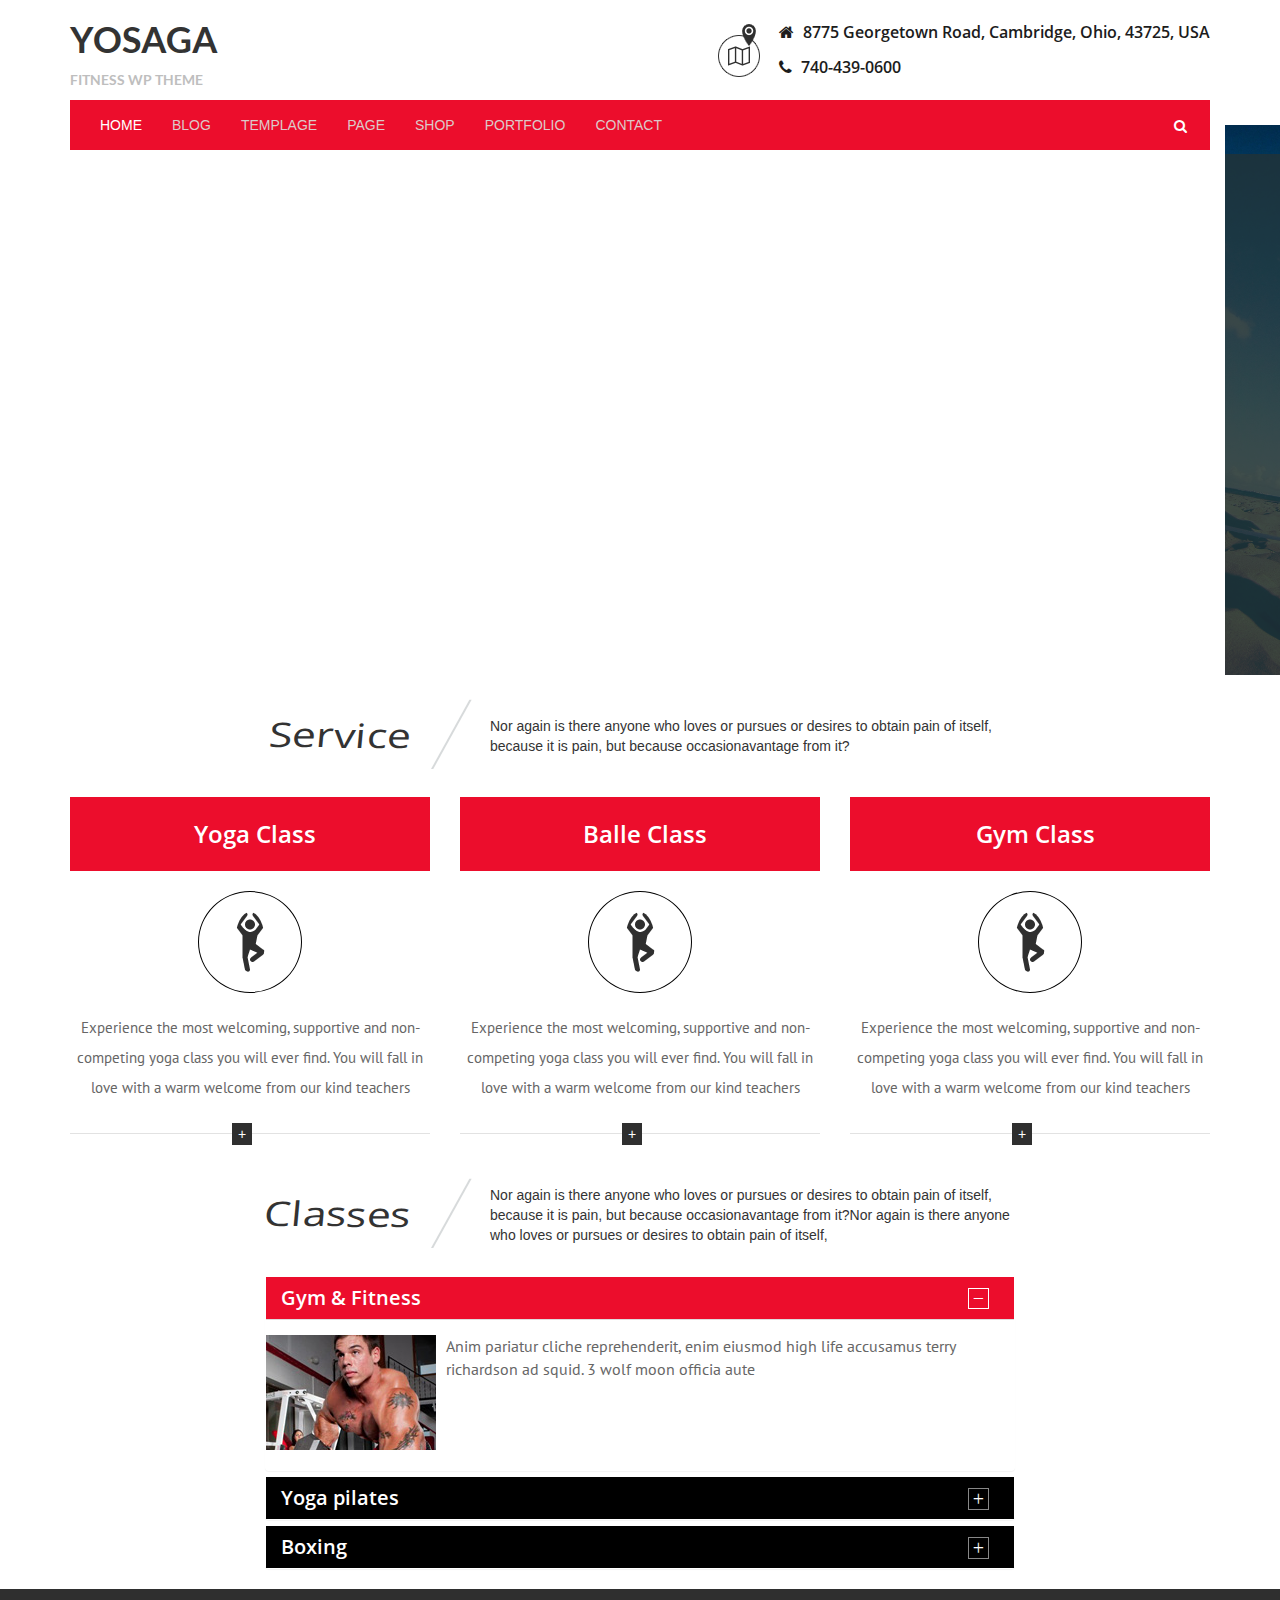
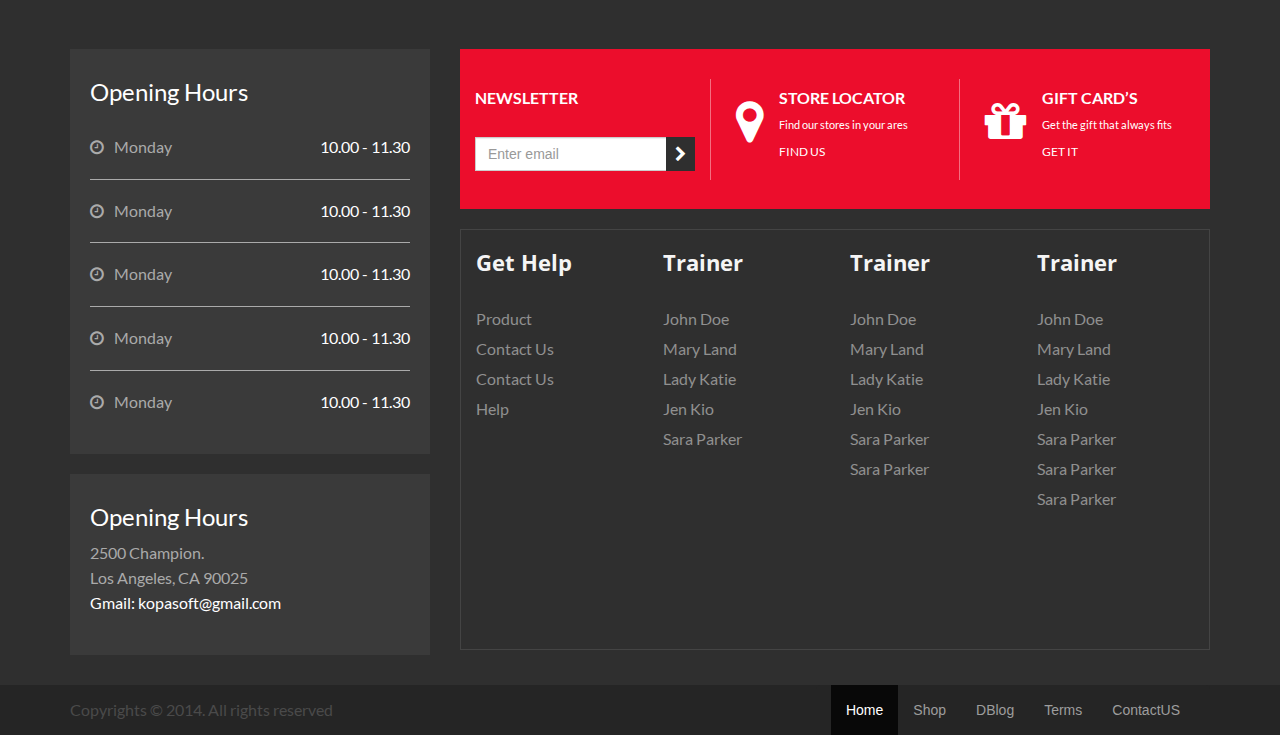
==== index3.html @ 3511ea2b "first commit" ====
<html >
<head>
    <title>yosaga</title>
    <meta charset="utf-8" />
    <meta name="viewport" content="width=device-width, initial-scale=1, maximum-scale=1, user-scalable=no">
    <link rel="stylesheet" href="assets/font-awesome-4.7.0/css/font-awesome.min.css">
    <link rel="stylesheet" href="assets/css/bootstrap.min.css">
    <link rel="stylesheet" href="assets/plugins/bxslider/jquery.bxslider.css">
    <link rel="stylesheet" href="assets/css/animate.css">
    <link href="assets/css/style.css" rel="stylesheet" type="text/css" />
    <style type="text/css"></style>
    <script src="https://ajax.googleapis.com/ajax/libs/jquery/3.1.1/jquery.min.js"></script>
</head>
<body>
    <div class="header">
        <div class="container">
            <div class="row">
                <div class="padding-xs col-md-12">
                    <div class="header-firt">
                        <a href="">
                           <h1>Yosaga</h1> 
                        </a>
                        <p>Fitness WP Theme</p>
                    </div>
                    <div class="header-last">
                        <img src="assets/img/iconmap_03.png">
                        <p>
                            <i class="fa fa-home" aria-hidden="true"></i>
                            8775 Georgetown Road, Cambridge, Ohio, 43725, USA 
                        </p>
                        <p>
                            <i class="fa fa-phone" aria-hidden="true"></i>
                            740-439-0600
                        </p>
                    </div>
                </div>
            </div>
        </div>
    </div>
    <div class="menu-header">
        <div class="container">
            <div class="row left-0">
                <div class="col-md-12">
                    <nav class="navbar navbar-inverse navbar-red">
                        <div class="navbar-header hidden-lg hidden-md hidden-sm">
                            <button type="button" class="navbar-icon" data-toggle="collapse" data-target="#myNavbar">
                                <span class="icon-bar">
                                    <i class="fa fa-minus" aria-hidden="true"></i>
                                </span>
                                <span class="icon-bar">
                                    <i class="fa fa-minus" aria-hidden="true"></i>
                                </span>
                                <span class="icon-bar">
                                    <i class="fa fa-minus" aria-hidden="true"></i>
                                </span>                    
                            </button>
                        </div>
                        <div class="collapse navbar-collapse" id="myNavbar">
                            <ul class="nav navbar-nav header-menuchanger">
                                <li class="active"><a href="index.html">Home</a></li>
                                <li><a href="blog.html">Blog</a></li>
                                <li><a href="#">templage</a></li>
                                <li class="dropdown">
                                    <a href="#" class="dropbtn">Page</a>
                                    <ul class="dropdown-content">
                                        <li>
                                            <a href="#"> > About us</a>
                                            <div id="triangle">
                                        
                                            </div>
                                        </li>
                                        <li>
                                            <a href="#"> > Our Service</a>
                                        </li>
                                        <li>
                                            <a href="#"> > Pricing table</a>
                                        </li>
                                        <li>
                                            <a href="#"> > F.A.Q</a>
                                        </li>
                                    </ul>
                                </li>
                                <li><a href="#">Shop</a></li>
                                <li><a href="#">Portfolio</a></li>
                                <li><a href="#">Contact</a></li>
                            </ul>
                        </div>
                    </nav>
                    <div class="col2 hidden-xs">
                        <a id="search"><i class="fa fa-search"></i></a>
                    </div>
                    <div class="col-sm-12 hidden-xs">
                        <form class="search_box" id="search_box">
                            <input name="search_criteria" placeholder="Search here" value="" type="text">
                            <input class="search_icon" value="Search" type="submit">
                        </form>
                    </div>
                </div>
            </div>
        </div>
    </div>
    <div class="avetor">
        <div class="width100">
            <div class="changer-avetor">
                <div id="myCarousel" class="carousel slide" data-ride="carousel">
                    <!-- Indicators -->
                    <ol class="carousel-indicators changer-carousel">
                        <li data-target="#myCarousel" data-slide-to="0" class="active"></li>
                        <li data-target="#myCarousel" data-slide-to="1"></li>
                        <li data-target="#myCarousel" data-slide-to="2"></li>
                    </ol>

                    <!-- Wrapper for slides -->
                    <div class="carousel-inner">
                        <div class="item active">
                            <a href="">
                                <h3>
                                    Avetor Sports 2014 Collection
                                </h3>
                            </a>
                            <p>
                                Nunc non fermentum nunc. Sed ut ante eget leo tempor consequat sit amet eu orci. Donec dignissim dolor eget..Lorem ipsum dolor sit amet, coneturscing elit  [...]
                            </p>
                        </div>

                        <div class="item">
                            <a href="">
                                <h3>
                                    Avetor Sports 2014 Collection
                                </h3>
                            </a>
                            <p>
                                Nunc non fermentum nunc. Sed ut ante eget leo tempor consequat sit amet eu orci. Donec dignissim dolor eget..Lorem ipsum dolor sit amet, coneturscing elit  [...]
                            </p>
                        </div>

                        <div class="item">
                            <a href="">
                                <h3>
                                    Avetor Sports 2014 Collection
                                </h3>
                            </a>
                            <p>
                                Nunc non fermentum nunc. Sed ut ante eget leo tempor consequat sit amet eu orci. Donec dignissim dolor eget..Lorem ipsum dolor sit amet, coneturscing elit  [...]
                            </p>
                        </div>
                    </div>
                </div>
            </div>
        </div>
    </div>
    <div class="service">
        <div class="container">
            <div class="row">
                <div class="col-md-12 pd-0">
                    <div class="col-md-4">
                        <h3 class="changer-h3">
                            <span>
                                Service
                            </span>
                        </h3>
                    </div>
                    <div class="col-md-8">
                        <p class="changer-p">
                            Nor again is there anyone who loves or pursues or desires to obtain pain of itself, <br> because it is pain, but because occasionavantage from it? 
                        </p>
                    </div>
                    <div class="col-md-4 class">
                        <div class="gym">
                            <p>Yoga Class</p>
                        </div>
                        <div class="gym-text">
                            <img src="assets/img/yoga.png" class="img-responsive img-1">
                            <img src="assets/img/yoga1.png" class="img-responsive img-2">
                            <p>
                                Experience the most welcoming, supportive and non-competing yoga class you will ever find. You will fall in love with a warm welcome from our kind teachers 
                            </p>
                            <button class="btn-class">+</button>
                        </div>
                    </div>
                    <div class="col-md-4 class">
                        <div class="gym">
                            <p>Balle Class </p>
                        </div>
                        <div class="gym-text">
                            <img src="assets/img/yoga.png" class="img-responsive img-1">
                            <img src="assets/img/yoga1.png" class="img-responsive img-2">
                            <p>
                                Experience the most welcoming, supportive and non-competing yoga class you will ever find. You will fall in love with a warm welcome from our kind teachers 
                            </p>
                            <button class="btn-class">+</button>
                        </div>
                    </div>
                    <div class="col-md-4 class">
                        <div class="gym">
                            <p>Gym Class</p>
                        </div>
                        <div class="gym-text">
                            <img src="assets/img/yoga.png" class="img-responsive img-1">
                            <img src="assets/img/yoga1.png" class="img-responsive img-2">
                            <p>
                                Experience the most welcoming, supportive and non-competing yoga class you will ever find. You will fall in love with a warm welcome from our kind teachers 
                            </p>
                            <button class="btn-class">+</button>
                        </div>
                    </div>
                </div>
            </div>
        </div>
    </div>
    <div class="classes accordeon">
        <div class="container">
            <div class="row">
                <div class="col-md-12 pd-0">
                    <div class="col-md-4">
                        <h3 class="changer-h3">
                            <span>
                                Classes
                            </span>
                        </h3>
                    </div>
                    <div class="col-md-8">
                        <p class="changer-p">
                            Nor again is there anyone who loves or pursues or desires to obtain pain of itself, <br> because it is pain, but because occasionavantage from it?Nor again is there anyone <br> who loves or pursues or desires to obtain pain of itself, 
                        </p>
                    </div>
                </div>
                <div class="clearfix"></div>
                <div class="col-md-8 col-md-offset-2">
                        <div class="clearfix"></div>
                        <div class="panel-group" id="accordion1" role="tablist" aria-multiselectable="true">
                            <div class="panel panel-default">
                                <div class="panel-heading" role="tab" id="headingOne">
                                    <h4 class="panel-title">
                                        <a role="button" data-toggle="collapse" data-parent="#accordion1" href="#collapseOne1" aria-expanded="true" aria-controls="collapseOne" class="title">
                                            Gym & Fitness
                                        </a>
                                    </h4>
                                </div>
                                <div id="collapseOne1" class="panel-collapse collapse in" role="tabpanel" aria-labelledby="headingOne">
                                    <div class="panel-body">
                                        <div class="panel1">
                                            <img src="assets/img/img-2.jpg">
                                        </div>
                                        <div class="panel2">
                                            <p>Anim pariatur cliche reprehenderit, enim eiusmod high life accusamus terry richardson ad squid. 3 wolf moon officia aute</p>
                                        </div>
                                    </div>
                                </div>
                            </div>
                            <div class="panel panel-default">
                                <div class="panel-heading" role="tab" id="headingTwo1">
                                    <h4 class="panel-title">
                                        <a class="collapsed title" role="button" data-toggle="collapse" data-parent="#accordion1" href="#collapseTwo1" aria-expanded="false" aria-controls="collapseTwo1">
                                            Yoga pilates
                                        </a>
                                    </h4>
                                </div>
                                <div id="collapseTwo1" class="panel-collapse collapse" role="tabpanel" aria-labelledby="headingTwo1">
                                    <div class="panel-body">
                                        <div class="panel1">
                                            <img src="assets/img/img-2.jpg">
                                        </div>
                                        <div class="panel2">
                                            <p>Anim pariatur cliche reprehenderit, enim eiusmod high life accusamus terry richardson ad squid. 3 wolf moon officia aute</p>
                                        </div>
                                    </div>
                                </div>
                            </div>
                            <div class="panel panel-default">
                                <div class="panel-heading" role="tab" id="headingThree1">
                                    <h4 class="panel-title">
                                        <a class="collapsed title" role="button" data-toggle="collapse" data-parent="#accordion1" href="#collapseThree1" aria-expanded="false" aria-controls="collapseThree1">
                                            Boxing
                                        </a>
                                    </h4>
                                </div>
                                <div id="collapseThree1" class="panel-collapse collapse" role="tabpanel" aria-labelledby="headingThree1">
                                    <div class="panel-body">
                                        <div class="panel1">
                                            <img src="assets/img/img-2.jpg">
                                        </div>
                                        <div class="panel2">
                                            <p>Anim pariatur cliche reprehenderit, enim eiusmod high life accusamus terry richardson ad squid. 3 wolf moon officia aute</p>
                                        </div>
                                    </div>
                                </div>
                            </div>
                            <!-- <div class="panel panel-default">
                                <div class="panel-heading" role="tab" id="headingfour1">
                                    <h4 class="panel-title">
                                        <a class="collapsed title" role="button" data-toggle="collapse" data-parent="#accordion1" href="#collapsefour1" aria-expanded="false" aria-controls="collapsefour1">
                                            Cardio Fitness
                                        </a>
                                    </h4>
                                </div>
                                <div id="collapsefour1" class="panel-collapse collapse" role="tabpanel" aria-labelledby="headingfour1">
                                    <div class="panel-body">
                                        <div class="panel1">
                                            <img src="assets/img/img-2.jpg">
                                        </div>
                                        <div class="panel2">
                                            <p>Anim pariatur cliche reprehenderit, enim eiusmod high life accusamus terry richardson ad squid. 3 wolf moon officia aute</p>
                                        </div>
                                    </div>
                                </div>
                            </div>
                            <div class="panel panel-default">
                                <div class="panel-heading" role="tab" id="headingfive1">
                                    <h4 class="panel-title">
                                        <a class="collapsed title" role="button" data-toggle="collapse" data-parent="#accordion1" href="#collapsefive1" aria-expanded="false" aria-controls="collapsefive1">
                                            Indoor Cycling
                                        </a>
                                    </h4>
                                </div>
                                <div id="collapsefive1" class="panel-collapse collapse" role="tabpanel" aria-labelledby="headingfive1">
                                    <div class="panel-body">
                                        <div class="panel1">
                                            <img src="assets/img/img-2.jpg">
                                        </div>
                                        <div class="panel2">
                                            <p>Anim pariatur cliche reprehenderit, enim eiusmod high life accusamus terry richardson ad squid. 3 wolf moon officia aute</p>
                                        </div>
                                    </div>
                                </div>
                            </div> -->
                        </div>
                </div>
            </div>
        </div>
    </div>
    <div class="hours">
        <div class="container">
            <div class="row">
               <div class="col-md-4">
                   <div class="bg-3a3a3a">
                       <h4>Opening Hours</h4>
                       <p class="hours-changer"><i class="fa fa-clock-o" aria-hidden="true"></i>Monday <b>10.00 - 11.30</b></p>
                       <p class="hours-changer"><i class="fa fa-clock-o" aria-hidden="true"></i>Monday <b>10.00 - 11.30</b></p>
                       <p class="hours-changer"><i class="fa fa-clock-o" aria-hidden="true"></i>Monday <b>10.00 - 11.30</b></p>
                       <p class="hours-changer"><i class="fa fa-clock-o" aria-hidden="true"></i>Monday <b>10.00 - 11.30</b></p>
                       <p class="hours-changer1"><i class="fa fa-clock-o" aria-hidden="true"></i>Monday <b>10.00 - 11.30</b></p>
                   </div>
                   <div class="bg-3a3a3a mg-top">
                       <h4>Opening Hours</h4>
                       <p class="hours-changer1">
                            2500 Champion. <br>
                            Los Angeles, CA 90025 <br>
                            <span>Gmail: kopasoft@gmail.com</span>
                       </p>
                   </div>
               </div>
               <div class="col-md-8">
                   <div class="newselect">
                       <div class="col-md-12 pd-0">
                           <div class="col-md-4">
                               <h4>Newsletter</h4>
                               <form>
                                    <div class="form-group">
                                        <input type="email" class="form-control" id="exampleInputEmail1" aria-describedby="emailHelp" placeholder="Enter email">
                                        <a href="">
                                            <i class="fa fa-chevron-right changer-i" aria-hidden="true"></i>
                                        </a>
                                    </div>
                                </form>
                           </div>
                           <div class="col-md-4 border">
                                <div class="select-left">
                                    <i class="fa fa-map-marker" aria-hidden="true"></i>
                                </div>
                                <div class="select-right">
                                    <h5>Store Locator</h5>
                                    <p>
                                        Find our stores in your ares
                                    </p>
                                    <span>
                                        Find Us
                                    </span>
                                </div>
                                
                           </div>
                           <div class="col-md-4">
                               <div class="select-left">
                                    <i class="fa fa-gift" aria-hidden="true"></i>
                                </div>
                                <div class="select-right">
                                    <h5>Gift Card’s</h5>
                                    <p>
                                        Get the gift that always fits
                                    </p>
                                    <span>
                                        Get it
                                    </span>
                                </div>
                           </div>
                       </div>
                   </div>
                   <div class="select-menu">
                       <div class="col-md-12 pd-0">
                           <div class="col-md-3 col-xs-6">
                               <h2>Get Help</h2>
                               <ul class="list-unstyled">
                                    <li>
                                        <a href="">
                                            Product
                                        </a>
                                    </li> 
                                    <li>
                                        <a href="">
                                            Contact Us
                                        </a>
                                    </li> 
                                    <li>
                                        <a href="">
                                            Contact Us
                                        </a>
                                    </li> 
                                    <li>
                                        <a href="">
                                            Help
                                        </a>
                                    </li> 
                                </ul>
                           </div>
                           <div class="col-md-3 col-xs-6">
                               <h2>Trainer</h2>
                               <ul class="list-unstyled">
                                    <li>
                                        <a href="">
                                            John Doe
                                        </a>
                                    </li> 
                                    <li>
                                        <a href="">
                                            Mary Land
                                        </a>
                                    </li> 
                                    <li>
                                        <a href="">
                                            Lady Katie  
                                        </a>
                                    </li> 
                                    <li>
                                        <a href="">
                                            Jen Kio
                                        </a>
                                    </li> 
                                    <li>
                                        <a href="">
                                            Sara Parker
                                        </a>
                                    </li> 
                                </ul>
                           </div>
                           <div class="col-md-3 col-xs-6">
                               <h2>Trainer</h2>
                               <ul class="list-unstyled">
                                    <li>
                                        <a href="">
                                            John Doe
                                        </a>
                                    </li> 
                                    <li>
                                        <a href="">
                                            Mary Land
                                        </a>
                                    </li> 
                                    <li>
                                        <a href="">
                                            Lady Katie  
                                        </a>
                                    </li> 
                                    <li>
                                        <a href="">
                                            Jen Kio
                                        </a>
                                    </li> 
                                    <li>
                                        <a href="">
                                            Sara Parker
                                        </a>
                                    </li> 
                                    <li>
                                        <a href="">
                                            Sara Parker
                                        </a>
                                    </li> 
                                </ul>
                           </div>
                           <div class="col-md-3 col-xs-6">
                               <h2>Trainer</h2>
                               <ul class="list-unstyled">
                                    <li>
                                        <a href="">
                                            John Doe
                                        </a>
                                    </li> 
                                    <li>
                                        <a href="">
                                            Mary Land
                                        </a>
                                    </li> 
                                    <li>
                                        <a href="">
                                            Lady Katie  
                                        </a>
                                    </li> 
                                    <li>
                                        <a href="">
                                            Jen Kio
                                        </a>
                                    </li> 
                                    <li>
                                        <a href="">
                                            Sara Parker
                                        </a>
                                    </li> 
                                    <li>
                                        <a href="">
                                            Sara Parker
                                        </a>
                                    </li> 
                                    <li>
                                        <a href="">
                                            Sara Parker
                                        </a>
                                    </li> 
                                </ul>
                           </div>
                       </div>
                   </div>
               </div>
            </div>
        </div>
    </div>
    <div class="menu-footer">
        <div class="container">
            <div class="row ">
                <div class="col-sm-4">
                    <p>Copyrights © 2014. All rights reserved</p>
                </div>
                <div class="col-sm-8 hidden-xs">
                    <nav class="navbar navbar-inverse navbar-black">
                            <div class="navbar-header">
                                <button type="button" class="navbar-toggle" data-toggle="collapse" data-target="#myNavbar">
                                    <span class="icon-bar"></span>
                                    <span class="icon-bar"></span>
                                    <span class="icon-bar"></span>                        
                                </button>
                            </div>
                            <div class="collapse navbar-collapse navbar-yosaga" id="myNavbar">
                                <ul class="nav navbar-nav header-menuchanger">
                                    <li class="active"><a href="#">Home</a></li>
                                    <li><a href="#">Shop</a></li>
                                    <li><a href="#">DBlog</a></li>
                                    <li><a href="#">Terms</a></li>
                                    <li><a href="#">ContactUS</a></li>
                                </ul>
                            </div>
                        </nav>
                </div>
            </div>
        </div>
    </div>
    <script src="assets/js/index.min.js"></script>
    <script src="assets/js/bootstrap.min.js"></script>
    <script src="assets/plugins/bxslider/jquery.bxslider.js"></script>
    <script type="text/javascript">
        $(document).ready(function() {
            var $search = $('#search');
            var $search_box = $('.search_box');
            $search.click(function (e) {
                e.preventDefault();
                $search_box.toggleClass('active');
            });
            openAllPanels = function(aId) {
                console.log("setAllPanelOpen");
                $(aId + ' .panel-collapse:not(".in")').collapse('show');
            }
            closeAllPanels = function(aId) {
                console.log("setAllPanelclose");
                $(aId + ' .panel-collapse.in').collapse('hide');
            }
            // $(".navbar-icon ").click(function () {
            //     $(".navbar-icon ").css("display", "none");
            // });
            $('.bxslider').bxSlider({
                mode: 'horizontal',
                moveSlides: 1,
                slideMargin: 40,
                infiniteLoop: true,
                minSlides: 1,
                maxSlides: 1,
                speed: 800,
                adaptiveHeight:true,
            });
        });
    </script>
</body>
</html>
---- assets/css/style.css ----
@font-face {
  font-family: openSansBold;
  src: url('../fonts/OpenSans-Bold.ttf');
}
@font-face {
  font-family: ralewaySemiBold;
  src: url('../fonts/Raleway-SemiBold.ttf');
}
@font-face {
  font-family: georgiaRegularfont;
  src: url('../fonts/Georgia Regular font.ttf');
}
@font-face {
  font-family: latoRegular;
  src: url('../fonts/Lato-Regular.ttf');
}
@font-face {
  font-family: latoBold;
  src: url('../fonts/Lato-Bold.ttf');
}
@font-face {
  font-family: openSansSemibold;
  src: url('../fonts/OpenSans-Semibold.ttf');
}
@font-face {
  font-family: openSansRegular;
  src: url('../fonts/OpenSans-Regular.ttf');
}
@font-face {
  font-family: ptSansRegular;
  src: url('../fonts/PTSansRegular.ttf');
}
@font-face {
  font-family: openSansItalic;
  src: url('../fonts/OpenSans-Italic.ttf');
}
@font-face {
  font-family: montserratRegular;
  src: url('../fonts/Montserrat-Regular.otf');
}
@font-face {
  font-family: openSansLight;
  src: url('../fonts/OpenSans-Light.ttf');
}
@font-face {
  font-family: openSansLightItalic;
  src: url('../fonts/OpenSans-LightItalic.ttf');
}
h1{
  font-family: openSansBold;
  font-size: 24px;
  color: #333333;
}
h2{
  font-family: openSansBold;
  font-size: 22px;
  color: #333333;
}
h3{
  font-family: openSansBold;
  font-size: 20px;
  color: #333333;
}
h4{
  font-family: openSansBold;
  font-size: 18px;
  color: #333333;
}
h5{
  font-family: openSansBold;
  font-size: 16px;
  color: #333333;
}

h6{
  font-family: openSansBold;
  font-size: 14px;
  color: #333333;
}
.heading p{
  font-family: ptSansRegular;
  font-size: 16px;
}
.line-h3{
  text-transform: uppercase;
  border-bottom: 1px solid #333333;
}
.inline-blockquote{
  width: 25px;
  height: 1px;
  background-color: #000;
  display: inline-block;
  margin-bottom: 5px;
}
.inline-blockquote1{
  width: 25px;
  height: 1px;
  background-color: #e3e3e3;
  display: inline-block;
  margin-bottom: 5px;
}
.dauphay{
  float: right;
  font-size: 162px;
  line-height: 80px;
  height: 0;
  color: #cecece;
  font-family: georgiaRegularfont;
  transform: rotate(180deg);
  -webkit-transform: rotate(180deg);
  -ms-transform: rotate(180deg);
  -moz-transform: rotate(180deg);
}
.changer-blockquote{
  border-left: 5px solid #ec0d2c;
  border-top: 1px solid #e3e3e3; 
  border-right: 1px solid #e3e3e3; 
  border-bottom: 1px solid #e3e3e3; 
}
.span-bgcolor1{
  background-color: #ec0d2c;
  color: #fff;
}
.form{
  padding: 50px 0;
}
.span-bgcolor2{
  background-color: #000;
  color: #888888;
}
.htmlstyle p{
  font-family: ptSansRegular;
  font-size: 16px;
}
.dropcaps:first-letter {
  margin: 10px 10px 0px 0;
  padding: 5px 10px 5px 10px;
  font-size: 34px;
  font-weight: bold;
  line-height: 26px;
  float: left;
  color: #fff;
  background-color: #ec0d2c;
}
.dropcaps1:first-letter {
  margin: 10px 10px 0px 0;
  padding: 0 10px 0 10px;
  font-size: 34px;
  font-weight: bold;
  line-height: 26px;
  float: left;
}
.dropcaps2:first-letter {
  margin: 10px 10px 0px 0;
  padding: 5px 10px 5px 10px;
  font-size: 34px;
  font-weight: bold;
  line-height: 26px;
  float: left;
  background-color: #808080;
  color: #fff;
}
@import url("https://maxcdn.bootstrapcdn.com/font-awesome/4.5.0/css/font-awesome.min.css");
.panel-default 
{
  border-color: transparent;
}
.panel-default > .panel-heading
{
  background-color: transparent;
  border-color: transparent;
  padding: 15px 0;
}
.panel-group .title
{
  cursor: pointer;
}
.panel-group .title span
{
  font-size: 16px;
  font-family: 'Open Sans', sans-serif;
  color: #464646;
  font-weight: bold;
  text-transform: uppercase;
}
.panel-heading .title:before {

  font-family: FontAwesome;
  content:"\f106";
  font-size: 25px;
  padding-right: 10px;
  line-height: 25px;
  float: right;
}
.panel-heading .title.collapsed:before {
  font-size: 25px;
  padding-right: 10px;
  line-height: 25px;
  float: right;
  content:"\f107";
}

.panel-default>.panel-heading {
  color: #333;
  background-color: #fff;
  border-color: #e4e5e7;
  padding: 0;
  -webkit-user-select: none;
  -moz-user-select: none;
  -ms-user-select: none;
  user-select: none;
}

.panel-default>.panel-heading a {
  display: block;
  padding: 10px 15px;
}

.panel-default>.panel-heading a:after {
  content: "";
  position: relative;
  top: 1px;
  display: inline-block;
  font-family: 'Glyphicons Halflings';
  font-style: normal;
  font-weight: 400;
  line-height: 1;
  -webkit-font-smoothing: antialiased;
  -moz-osx-font-smoothing: grayscale;
  float: left;
  transition: transform .25s linear;
  -webkit-transition: -webkit-transform .25s linear;
  margin-right: 10px;
  border: 1px solid #fff;
}

.accordeon .panel-default>.panel-heading a[aria-expanded="true"] {
  background-color: #ec0d2c;
  color: #fff;
}

.panel-default>.panel-heading a[aria-expanded="true"]:after {
  content: "\2212";
  padding: 1px 4px;
  line-height: 17px;
  color: #fff;
}

.panel-default>.panel-heading a[aria-expanded="false"]:after {
  content: "\002b";
  border: 1px solid #888888;
  line-height: 2px;
  padding: 9px 4px;
}
#accordion1 .panel-heading .title:before{
  display: none;
}
#accordion1 .panel-default>.panel-heading a:after{
  float: right;
}
#accordion1 .panel1{
  display: inline-block;
  float: left;
  width: 170px;
  height: 120px;
}
#accordion1 .panel2 p{
  padding-left: 180px;
  font-family: ptSansRegular;
  font-size: 16px;
  color: #666666;
}
.accordion-option {
  width: 100%;
  float: left;
  clear: both;
  margin: 15px 0;
}

.accordion-option .title {
  font-size: 20px;
  font-weight: bold;
  float: left;
  padding: 0;
  margin: 0;
}

.accordion-option .toggle-accordion {
  float: right;
  font-size: 16px;
  color: #6a6c6f;
}

.panel-body{
  padding: 15px 10px 15px 0;
}
.panel1{
  display: inline-block;
  float: left;
  width: 90px;
  height: 90px;
}
.panel2 p{
  padding-left: 100px;
  font-family: ptSansRegular;
  font-size: 16px;
  color: #666666;
}
.panel-bt{
  float: right;
  margin-right: -10px;
}
.panel-bt button{
  border-color: #ec0d2c;
  color: #ec0d2c;
  border-radius: inherit;
  font-family: openSansSemibold;
  font-size: 14px;
  padding: 8px 20px;
}
.accordeon .panel-title a{
  font-family: openSansSemibold;
  font-size: 20px;
}
#accordion1 .panel-default>.panel-heading a[aria-expanded="false"]{
  background-color: #000;
  color: #fff;
}
.btn-red{
  background-color: #ce1818;
  color: #fff;
}
.btn-red:hover{
  background-color: #ce1818;
  color: #fff;
}
.btn-white{
  background-color: #fff;
  color: #000;
}
.btn-white:hover{
  color: #000;
}
.btn{
  border-radius: inherit;
  border: 1px solid #e8e8e8;
  margin-bottom: 10px;
  margin-right: 10px;
}
.tabs-left > .nav-tabs > li,
.tabs-right > .nav-tabs > li {
  float: none;
}

.tabs-left > .nav-tabs > li > a,
.tabs-right > .nav-tabs > li > a {
  min-width: 74px;
  margin-right: 0;
  margin-bottom: 3px;
}

.tabs-left > .nav-tabs {
  float: left;
  margin-right: 19px;
  border-right: 1px solid #ddd;
}

.tabs-left > .nav-tabs > li > a {
  margin-right: -1px;
}
.nav-tabs{
  border: none;
}
.tabs-left > .nav-tabs > li > a:hover,
.tabs-left > .nav-tabs > li > a:focus {
  border-color: #eeeeee #dddddd #eeeeee #eeeeee;
}

.tabs-left > .nav-tabs .active > a,
.tabs-left > .nav-tabs .active > a:hover,
.tabs-left > .nav-tabs .active > a:focus {
  border-color: #ddd transparent #ddd #ddd;
  *border-right-color: #ffffff;
}
.tap ul li a{
  border-radius: inherit;
  font-family: openSansBold;
  font-size: 14px;
  color: #000;
  border: 1px solid #ddd;
}
.tab-content p{
  margin-top: 10px;
  border: 1px solid #ddd;
  padding: 10px;
  color: #888888;
  font-size: 16px;
  font-family: ptSansRegular;
}
.nav-tabs>li.active>a, .nav-tabs>li.active>a:focus, .nav-tabs>li.active>a:hover{
  border-bottom: 1px solid #ddd;
  background-color: #ec0d2c;
  color: #fff;
  font-family: openSansBold;
  font-size: 14px;
}
.tabs-left p{
  margin-left: 75px;
  border: 1px solid #ddd;
  padding: 10px;
  color: #888888;
  font-size: 16px;
  font-family: ptSansRegular;
}
.pricingtable{
  padding-bottom: 30px;
}
.header {
  min-height: 100px;
  position: relative;
}
.menu-header .navbar-red{
  background-color: #ec0d2c;
  border: none;
  border-radius: inherit;
}
.event{
  background-image: url('../img/bg-yosaga.jpg');
  min-height: 600px;
  background-repeat: no-repeat;
  background-size: cover;
}
.event-span{
  font-family: openSansBold;
  font-size: 16px;
  margin: 20px 0;
  color: #000;
  display: block;
}
.event-a{
  display: inline-block;
  padding: 10px;
  background-color: #e32424;
  color: #fff;
  text-transform: uppercase;
  font-family: ptSansRegular;
  font-size: 18px;
}
.event h3{
  font-family: openSansBold;
  font-size: 28px;
  padding: 25px 96px 25px 40px;
  text-transform: uppercase;
  margin-top: 160px;
  background-color: #000;
  color: #fff;
  display: inline-block;
}
.whatsnext{
  position: relative;
  background-color: #000;
  padding: 25px 0 25px 16px;
}
.whatsnext p{
  color: #fff;
  font-size: 24px;
  font-family: openSansSemibold;
  margin-bottom: 0;
}
.whatsnext span{
  color: #fff;
  font-size: 14px;
  font-family: ptSansRegular;
}
.whatsnext .left{
  position: absolute;
  right: 30px;
  top: 40px;
  background-color: #ec0d2c;
  padding: 10px;
  color: #fff;
  border-right: 1px solid #f14a61;
}
.whatsnext .right{
  position: absolute;
  right: 0px;
  top: 40px;
  background-color: #ec0d2c;
  padding: 10px;
  color: #fff;
}
.next-what .content-next p span{
  float: right;
  font-family: ptSansRegular;
}
.next-what .content-next p i{
  color: #a0a0a0;
  padding-right: 4px;
}
.gym {
  background-color: #ec0d2c;
}
.gym p{
  padding: 35px 0 35px 10px;
  color: #fff;
  font-family: openSansSemibold;
  font-size: 24px; 
  margin-bottom: 0;
}
.galary-top span{
  background-color: #fff;
  padding: 15px 5px;
}
.galary-top span .left{
  background-color: #ec0d2c;
  padding: 10px;
  margin-left: 20px;
  text-decoration: none;
}
.galary-top span a i{
  color: #fff;
}
.galary-top p{
  font-family: openSansSemibold;
  font-size: 28px; 
  color: #fff;
  padding: 78px 20px 20px 20px;
}
.galary-top span .right{
  text-decoration: none;
  background-color: #ec0d2c;
  padding: 10px;
  margin-left: 5px;
}
.latestnew .width-15{
  min-width: 11%;
}
.latestnew .co{
  display: inline-block;
  width: 100%;
  border: 1px solid #e2e2e2;
  margin-top: 40px;

}
.latestnew .panel-group{
  margin-top: 40px;
}
.sellers .centertext{
  text-align: center;
}
.ourbrand .centertext{
  text-align: center;
  margin-bottom: 30px;
}
.ourbrand{
  margin-bottom: 30px;
  margin-top: 20px;
}
.sellers .centertext h3{
  color: #333;
  font-family: openSansSemibold;
  font-size: 28px;
}
.ourbrand .centertext h3{
  color: #333;
  font-family: openSansSemibold;
  font-size: 28px;
}
.sellers .centertext p{
  color: #888888;
  font-family: ptSansRegular;
  font-size: 16px;
  padding-bottom: px;
}
.ourbrand .centertext p{
  color: #888888;
  font-family: ptSansRegular;
  font-size: 16px;
  padding-bottom: px;
}
.sellers .left{
  color: #ec0d2c;
  border: 1px solid #ec0d2c;
  padding: 10px;
  text-decoration: none;
  margin-right: 10px;
  display: inline-block;

}
.ourbrand .left{
  color: #ec0d2c;
  border: 1px solid #ec0d2c;
  padding: 10px;
  text-decoration: none;
  margin-right: 10px;
  display: inline-block;

}
.chiffon{
  padding-top: 50px;
  position: relative;
}
.chiffon .img-absolute{
  position: absolute;
  width: 270px;
  height: 270px;
  top: 69px;
}
.sellers{
  padding: 30px 0 50px 0;
  border-bottom: 1px solid #f8d2d2;
}
.sellers .right{
  color: #ec0d2c;
  border: 1px solid #ec0d2c;
  padding: 10px;
  text-decoration: none;
  display: inline-block;

}
.ourbrand .right{
  color: #ec0d2c;
  border: 1px solid #ec0d2c;
  padding: 10px;
  text-decoration: none;
  display: inline-block;

}
.width20{
  width: 17%;
  display: inline-block;
  margin-right: 15px;
  margin-left: 15px;
  border: 1px solid #d7cece;
  text-align: center;
}
.width20 img{
  margin: 0 auto;
  padding: 46px;
}
.latestnew{
  padding-top: 20px;
  padding-bottom: 60px;
  border-bottom: 1px solid #e2e2e2;
}

.latestnew .feature{
  padding-top: 31px;
  padding-left: 20px;
  padding-bottom: 17px;
  padding-right: 0;
}
.feature{
  position: relative;
}
.feature .right{
  position: absolute;
  right: -1px;
  bottom: -1px;
  background-color: #ec0d2c;
  color: #fff;
  padding: 14px 14px 14px 18px;
}
.latestnew .feature p{
  border-bottom: none;
}
.latestnew .feature .changer-span a:first-child{
  border-right: 1px solid;
  margin-right: 10px;
}
.latestnew .width-85{
  max-width: 89%;
}
.galary-img{
  padding: 50px 0;
  border-bottom: 1px solid #eee3e3;
}
.galary-img .changer-img1 img{
  height: 218px;
  width: 100%;
}
.galary-img .changer-img1{
  padding-top: 4px;
}
.changer-img3{
  padding-right: 2px;
  padding-left: 0;
}
.changer-img4{
  padding-right: 0;
  padding-left: 2px;
}
.galary-img .changer-img2{
  padding-bottom: 4px;

}
.galary-top{
  padding-left: 0;
  padding-right: 2px;
}
.galary-next{
  padding-right: 0;
  padding-left: 2px;
}
.galary-img .changer-img2 img{
  height: 218px;
  width: 100%;
}
.carousel-control{
  /*position: inherit;*/
}
.galary-img .changer-img img{
  min-height: 218px;
  width: 100%;
}
.galary-img .bg-red{
  background-color: #ec0d2c;
  padding-bottom: 50px;
}
.yoga{
  background-color: #ec0d2c;
}
.next-what .mg-top{
  margin-top: -104px;
}
.yoga p{
  padding: 35px 0 35px 10px;
  color: #fff;
  font-family: openSansSemibold;
  font-size: 24px; 
  margin-bottom: 0;
}
.service .class p{
  text-align: center;
}
.service .class{
  margin-bottom: 20px;
}
.gym-text .img-1{
  margin: 20px auto;
  padding: 20px 36px;
  border: 1px solid #000;
  border-radius: 50%;
}
.service .gym-text .btn-class{
  color: #fff;
  background-color: #2f2f2f;
  position: absolute;
  bottom: -12px;
  border: none;
  left: 45%;
}
.service .gym-text:hover .btn-class{
  background-color: red;
}
.service .gym-text:hover .img-1{
  display: none;
}
.service .gym-text:hover .img-2{
  display: block;
}
.service .gym p{
  padding: 20px 0 20px 10px;
}
.img-2{
  margin: 20px auto;
  padding: 20px 36px;
  border-radius: 50%;
  border: 1px solid red;
  display: none;
}
.service .gym-text {
  border-left: inherit;
  border-right: inherit;
  position: relative;
}

.service .gym-text p{
  padding: 0 0 20px 0;
}
.classes .changer-h3{
  font-family: openSansRegular;
  font-size: 38px;
  line-height: 78px;
  padding-right: 35px;
  border-right: 2px solid #d7dadb;
  transform: scale(1) rotate(19deg) translateX(0px) translateY(0px) skewX(-10deg) skewY(-20deg);
  text-align: right;
}
.classes .changer-h3 span{
  display: inline-block;
  text-decoration: none;
  transform: scale(1) rotate(0deg) translateX(0px) translateY(0px) skewX(20deg) skewY(0deg);
}
.classes .changer-p{
  padding: 31px 30px;
  margin-bottom: 0;
}
.gym p i{
  color: #ec0d2c;
  padding: 11px 29px;;
  background-color: #fff;
  border-radius: 50%;
  margin-right: 20px;
  background-image: url('../img/gymindex-2.png');
  background-repeat: no-repeat;
  background-size: cover;
}
.yoga p i{
  color: #ec0d2c;
  padding: 11px 29px;;
  background-color: #fff;
  border-radius: 50%;
  margin-right: 20px;
  background-image: url('../img/gymindex-3.png');
  background-repeat: no-repeat;
  background-size: cover;
}
.gym-text{
  position: relative;
  border-left: 1px solid #e2e2e2;
  border-right: 1px solid #e2e2e2;
  border-bottom: 1px solid #e2e2e2;
}
.gym-text a{
    padding: 14px 14px 14px 18px;
    background-color: red;
    position: absolute;
    bottom: -1px;
    right: -1px;
}
.gym-text a{
    color: #fff;
    font-size: 20px;
}
.gym-text p{
  padding: 20px 20px 63px 20px;
  line-height: 30px;
  font-family: ptSansRegular;
  font-size: 15px;
  color: #666666;
}
.next-what .content-next p{
  color: #333333;
  font-size: 14px;
  font-family: openSansSemibold;
  padding: 20px;
  border-left: 1px solid #e2e2e2;
  border-right: 1px solid #e2e2e2;
  border-bottom: 1px solid #e2e2e2;
  margin-bottom: 0;
}
.form .changer-span{
  display: block;
  padding: 10px 0;
  font-family: openSansSemibold;
  font-size: 16px;
}
.form .changer-p{
  padding-top: 26px;
}
.left-block{
  background-color: #ec0d2c;
  border: none;
  color: #fff;
  font-family: ptSansRegular;
  font-size: 14px;
  padding: 14px 30px;
  text-transform: uppercase;
  border-radius: 3px;
  margin: 20px 0;
}
.form p span{
  color: #e11515;
  padding-left: 5px;
}
.form element{
  font-family: ptSansRegular;
  font-size: 16px;
  color: #666666;
}
.form p{
  font-family: ptSansRegular;
  font-size: 16px;
  color: #666666;
}
.form element a{
  color: #ec0d2c;
}
.loinhan{
  resize: none;
  min-height: 170px;
}
.menu-header ul li a{
  text-transform: uppercase;
}
.menu-header .navbar-red .navbar-nav>li>a{
  color: #dcc9c9;
}
.menu-header .navbar-red .navbar-nav>li>a:hover{
  color: #fff;
}
.menu-header .navbar-red .navbar-nav>.active>a, .navbar-red .navbar-nav>.active>a:focus, .navbar-red .navbar-nav>.active>a:hover{
  background-color: inherit;
  color: #fff;
}
#search i{
  color: #fff;
}
#search{
  padding: 14px;
  display: block;
}
/*.menu-header{
  position: absolute;
  bottom: -46px;
  margin: 0 auto;
  max-width: 1170px;
  background-color: #000;
  left: 50%;
  margin-left: -569px;
}*/
.menu-header {
  margin-bottom: -46px;
  z-index: 111111;
}
.menu-header .container{
  /*padding: 0;*/
}
.elements .changer-p{
  color: #6f6f6f;
  font-family: openSansSemibold;
  font-size: 15px;
  padding-top: 37px;
}
.map{
  max-width: 100%;
  margin: 0 auto;
}
.elements{
  min-height: 106px;
  background-color: #ededed;
}
.elements .changer-p span{
  color: #000;
}
.elements .changer-p b{
  font-weight: 100;
  line-height: 9px;
  font-size: 13px
}
.header h1{
  text-transform: uppercase;
  font-family: latoBold;
  font-size: 36px;
  color: #333333;
}
.header p{
  color: #bebebe;
  text-transform: uppercase;
  font-family: latoBold;
  font-size: 14px;
}
.pricingtable h2{
  padding: 20px 0;
  text-transform: uppercase;
  font-family: ralewaySemiBold;
  font-size: 24px;
  text-align: center;
  background-color: #ec0d2d;
  color: #fff;
  margin-bottom: 0;
}
.text-center{
  list-style-type: none;
  padding-left: 0;
  background-color: #e8e8e8;
  margin: 0;
  padding: 20px 0 50px 0;
 position: relative;
}
.text-center p{
  background: red;
  border-radius: 50%;
  width: 65px;
  padding: 10px 15px;
  margin: 0 auto;
  color: #fff;
  border: 2px solid #fff;
}
.pricingtable p{
  text-align: center;
  font-size: 16px;
  font-family: ptSansRegular;
}
.text-radius{
  max-width: 120px;
  margin: 0 auto;
  border-radius: 50%;
  background-color: #ec0d2d;
  border: 2px solid #fff;
}
.img-elements img{
  /*max-width: 350px;*/
  max-height: 350px;
  padding: 10px;
  background-color: #fff;

}
.img-hover{
  max-width: 315px;
  position: absolute;
  top: 38px;
  background-color: #fff;
  left: 37px;
  padding-top: 43px;
  padding-bottom: 26px;
  opacity: 0;
}
.img-hover:hover{
  opacity: 1;
}
.img-hover p{
  max-width: 315px;
  padding: 24px;
}
.img-hover .boder-left{
  border-left: 10px solid #ec0d2c;
  padding: 5px;
}
.img-hover .boder-left h4{
  padding-left: 10px;
}
.img-hover .boder-left .changer-span{
  padding-left: 10px;
}
.img-hover .boder-left .changer-span .pdright{
  padding-right: 10px;
}
.img-hover .boder-left .changer-span span i{
  padding-right: 5px;
}
.img-hover .boder-lef{

}
.changer-elements1{
  padding-top: 20px;
  position: relative;
  /*padding-left: 0;*/
}
.changer-elements3{
  padding-top: 20px;
  padding-right: 0;
  position: relative;
}
.changer-elements2{
  padding-top: 20px;
  position: relative;
}
.changer-elements3 img{
  float: right;
}
.pd-left{
  padding-left: 0;
}
.width580{
  max-width: 570px;
  max-height: 450px;
  float: left;
  /*padding: 10px;*/
  background-color: #fff;
  overflow: hidden;
}
.width580 img{
  padding: 10px;
}
.width260top .elements5{
  position: absolute;
  bottom: 10px;
  width: 238px;
  left: 10px;
  padding: 10px;
  background-color: #030303d4;
}
.width260bottom .elements5{
  position: absolute;
  bottom: 10px;
  width: 238px;
  left: 10px;
  padding: 10px;
  background-color: #030303d4;
}
.width260top .elements5 h4{
  color: #fff;
  font-family: openSansSemibold;
  font-size: 18px;
}
.category .boder-left{
  border-left: 10px solid #ec0d2c;
  padding: 5px;
  background-color: #fff;
  margin-bottom: 10px;
}
.interview{
  background-color: #fff;
  padding: 10px;
}
.interview a{
  padding-right: 10px;
  color: #888888;
  font-family: ptSansRegular;
  font-size: 16px;
}
.interview p{
  padding-top: 20px;
  color: #888888;
  font-family: ptSansRegular;
  font-size: 14px;
}
.pd-right{
  padding-right: 0;
}
.feature{
  padding: 27px  0 66px 0;
  background-color: #fff;
}
.inlineblock{
  padding-top: 20px;
}
.feature p{
  border-bottom: 1px dashed #888888;
  padding-bottom: 20px;
  color: #888888;
  font-family: ptSansRegular;
  font-size: 16px;
}
.feature .padding{
  padding-left: 20px;
  padding-right: 30px;
}
.feature .changer-span a{
  font-family: ptSansRegular;
  font-size: 16px;
  color: #888;
  padding-right: 10px;
}
.btn-face{
  color: #333;
  background-color: #fff;
  border-color: #ccc;
  margin: 0;
  color: #888888;
  font-family: openSansSemibold;
  text-transform: capitalize;
}
.continue {
  float: right;
  color: #888888;
  font-family: openSansBold;
  font-size: 14px;
  text-transform: capitalize;
  padding-right: 30px;
}
.feature2{
  padding-top: 40px;
  
}
.sun ul{
  float: right;
}
.fitness span{
  float: right;
}
.fitness p{
  color: #333333;
  font-size: 16px;
  font-family: ptSansRegular;
}
.bg-3a{
  background-color: #f9f9f9;
    padding: 20px 34px;
    margin-bottom: 0
}
.bg-fff{
    padding: 20px 34px;
    margin-bottom: 0;
}
.fitness{
  margin-top: 10px;
  background-color: #fff;
}
.sun ul li{
  color: #fff;
}
.sun p{
  color: #fff;
}
.latets.categories{
  margin-top: 20px;
}
.latets.categories h4{
  padding-top: 20px;
  padding-bottom: 20px;

}
.sun{
  padding: 34px;
  min-height: 183px;
  background: #ba1515;
  margin-top: 20px;
}
.sun span{
  float: left;
  color: #fff;
}
.sun .icon-sun{
  float: left;
  padding-left: 10px;
}
.steven .boder-left p{
  font-size: 18px;
  color: #fff;
  font-family: openSansRegular; 
  padding-left: 19px;
}
.steven{
  position: relative;
  background-image: url('../img/home-blog4.jpg');
  background-repeat: no-repeat;
  background-size: cover;
  min-height: 190px;
  padding-top: 30px;
  margin-top: 40px;
}
.steven .img-postion{
  position: absolute;
  right: 0;
  bottom: 0;
}
.post{
  padding: 40px 0;
}
.advertisement .boder-left p span{
  font-size: 14px;
  font-weight: 100;
  color: #999;
  font-family: openSansRegular;
}
.advertisement .boder-left p{
  padding-left: 20px;
  text-transform: uppercase;
  font-size: 16px;
  font-family: openSansBold;
  padding-top: 10px;
  padding-bottom: 10px;
}
.advertisement .changer-advertisement{
  padding-top: 20px;
  padding-bottom: 10px;
  background-color: #fff;
  margin-bottom: 10px;
}
.pd-19{
  margin-bottom: 19px;
}
.twitter{
  color: #000;
  font-size: 30px;
}
.angle-left{
  border: 1px solid #000;
  padding: 0 5px 0 9px;
  font-size: 28px;
  margin-left: 10px;
}
.latetstweets h4{
  text-transform: uppercase;
  font-family: openSansBold;
  font-size: 16px;
}
.angle-right{
  border: 1px solid #000;
  padding: 0 11px 0 11px;
  margin-left: 5px;
  font-size: 28px;
}
.latetstweets a{
  text-decoration: none;
}
.latetstweets .padding{
  padding-left: 20px;
}
.latets{
  background-color: #fff;
  padding: 15px 10px 10px 0;
}
.birtday {
  background-color: #fff;
  margin-top: 10px;
  padding: 34px;
}
.birtday span{
  background-color: #fff;
  display: block;
  padding-top: 20px;
}
.sidebar h4{
  margin-top: 0;
}
.sidebar a{
  color: #888;
}
.sidebar a span{
  color: #888;
  padding-right: 20px;
}
.sidebar{
  background-color: #fff;
  padding: 20px;
}
.img-advertisement img{
  width: 100%;
}

.pagination ul{
  list-style-type: none;
  margin-bottom: 0;
}
.pagination ul li{
  list-style-type: none;
    display: inline-block;
    border-right: 1px solid #d7dadb;
    transform: scale(1) rotate(19deg) translateX(0px) translateY(0px) skewX(-10deg) skewY(-20deg);
}
.pagination ul li.last{
  border-right: none;
}
.pagination ul li a{
  padding: 0 15px;
    display: inline-block;
    text-decoration: none;
    color: #8b969c;
    transform: scale(1) rotate(0deg) translateX(0px) translateY(0px) skewX(20deg) skewY(0deg);
}
.pagination ul li a:hover{
  color: #db1a1a;
}
.steven span{
  color: #db325a;
  font-size: 18px;
  font-family: openSansItalic;
  padding-top: 20px;
  padding-left: 20px;
  display: block;
}
.steven .boder-left{
  border-left: 10px solid #ec0d2c;
  padding-right: 20px;
  margin-bottom: 10px;
}
.feature3{
  padding-top: 40px;

}
.img-changer img{
  width: 100%;
  padding-bottom: 10px;
}
.pd-left0 {
  padding-left: 0;
}
.continue .btn-face .pdright{
  padding-right: 10px;
}
.feature-continue{
  color: #555;
  font-size: 16px;
  font-family: openSansLightItalic;
  background-color: #f8f8f8;
  padding: 10px;
  float: left;
  line-height: 16px;
}
.feature .boder-left{
  border-left: 10px solid #ec0d2c;
  padding: 5px;
  background-color: #fff;
  margin-bottom: 10px;
}
.boder-left{
  border-left: 10px solid #ec0d2c;
  padding-right: 20px;
  margin-bottom: 10px;
}
.btn-face a{
  padding: 7px 12px;
  margin-right: -14px;
  border-left: 1px solid #ccc;
  color: #888;
  font-size: 16px;
  font-family: openSansSemibold;
  margin-left: 20px;
}
.feature h4{
  font-family: openSansSemibold;
  font-size: 20px;
  color: #000;
}
.feature .changer-span a 1{
  font-family: ptSansRegular;
  font-size: 16px;
  color: #888;
  padding-right: 5px;
}

.interview a i{
  padding-right: 5px;
}
.category{
  margin-top: 40px;
}
.category h4{
  color: #999;
  font-size: 14px;
  font-family: openSansRegular;
}
.category .changer-text{
  font-size: 16px;
  color: #333;
  font-family: openSansBold;
  text-transform: uppercase;
}
.width260bottom .elements5 h4{
  color: #fff;
  font-family: openSansSemibold;
  font-size: 18px;
}
.width260top{
  float: right;
  max-width: 258px;
  max-height: 225px;
  /*padding: 10px;*/
  margin-right: 10px;
  background-color: #fff;
  position: relative;
  overflow: hidden;
}
.width260top img{
  padding: 10px;
}
.changer-elements4{
  /*background-color: #fff;*/
  /*padding-right: 0;*/
  max-width: 868px;
  /*padding: 10px 0 10px 10px;*/
  position: relative;
  margin-top: 40px;
  margin-bottom: 40px;
}
.elements4 h4{
  font-family: openSansSemibold;
  font-size: 28px;
  color: #fff;
}
.elements4 a{
  color: #888;
  padding-right: 10px;
}
.elements4 a i{
  padding-right: 5px;
}
.elements4{
  background-color: #030303d4;
  position: absolute;
  width: 551px;
  bottom: 11px;
  left: 24px;
  padding: 43px;
}
.width260bottom{
  float: right;
  max-width: 258px;
  max-height: 225px;
  margin-right: 10px;
  /*margin-top: 10px;*/
  background-color: #fff;
  overflow: hidden;
  position: relative;
}
.width260bottom img{
  padding: 10px;
}
.changer-elements2 .img-hover{
  left: 31px;

}
.changer-elements3 .img-hover{
  left: 52px;
}
.span-changer1{
  display: block;
  padding: 15px 0 0 0;
  font-size: 24px;
  font-family: latoRegular;
  color: #fff;
}
.span-changer2{
  padding-bottom: 16px;
  display: inline-block;
  color: #fff;
  font-size: 36px;
  font-family: latoBold;
}
.bg-f5f5f5{
  background-color: #f5f5f5;
  margin-bottom: 0;
  padding: 17px 0;
}
.bg-e8e8e8{
  background-color: #e8e8e8;
  margin-bottom: 0;
  padding: 17px 0;
}
.changer-a{
  padding: 20px 0; 
  margin: 0 auto;
  display: block;
  text-align: center;
  background-color: #f5f5f5;
}
#triangle-up {
  width: 0;
  height: 0;
  border-left: 18px solid transparent;
  border-right: 18px solid transparent;
  border-bottom: 27px solid #faf3f3;
  position: absolute;
  bottom: 0;
  left: 45%;
}
.business .btn-white{
  margin-right: 0;
  margin-bottom: 3px;
}
.business {
  padding: 23px;
  background-color: #fff;
  margin-top: 10px;
}
.previous {
  float: right;
}
.pagination{
  width: 100%;
}
.pagination.boder-left{
  background-color: #fff;
  border-radius: inherit;
}
.pagination.boder-left ul{
  padding: 10px 0;
}
.item.active a{
  color: #000;
}
.next{
  float: right;
}
.business .btn-white:hover{
  color: #ec0d2c;
  border: 1px solid #ec0d2c;
}
.changer-a .btn-white{
  background-color: #f5f5f5;
  font-family: ptSansRegular;
  font-size: 16px;
  text-transform: uppercase;
}
.hover1:hover h2{
  background-color: #000;
}
.hover1:hover .btn-white{
  background-color: #ec0d2d;
}
.hover2:hover h2{
  background-color: #000;
}
.hover2:hover .btn-white{
  background-color: #ec0d2d;
}
.hover3:hover h2{
  background-color: #000;
}
.hover3:hover .btn-white{
  background-color: #ec0d2d;
}
.post ul li a{
  color: #999;
  font-size: 16px;
  font-family: latoRegular;
}
.post ul li{
  color: #999;
  font-size: 16px;
  font-family: latoRegular;
}
.continu{
  padding: 10px;
  border: 1px solid #888;
  border-radius: 3px;
  color: #555555;
  display: inline-block;
  margin-bottom: 10px;
}
#triangle-topleft {
  left: 27px;
  width: 0;
  position: absolute;
  bottom: -19px;
  height: 0;
  border-top: 19px solid #e8e8e8;
  border-right: 17px solid transparent;
}
#triangle-topleft::after{
  content: "";
  position: absolute;
  width: 0;
  top: -19px;
  left: 1px;
  height: 0;
  border-top: 17px solid #fff;
  border-right: 14px solid transparent;
}
.latestcomment{
  margin: 20px 0;
}
.textwidget h3{
  font-size: 22px;
  color: #192530;
  font-family: openSansSemibold;
}
.textwidget p{
  color: #666666;
  font-family: ptSansRegular;
  font-size: 16px;
}
.reply label{
  color: #555555;
}
.reply p{
  color: #808080;
}
.reply p b{
  color: #db325a;
  font-weight: 100;
}
.reply div:first-child{
  padding-right: 10px;
}
.reply{
  padding: 26px 0;
  display: inline-flex;
}
.pd-right0{
  padding-right: 0;
}
.content-post h4{
  padding-bottom: 10px;
}
.content-post p{
  padding-top: 10px;
  padding-bottom: 20px;
}
.content-post{
  padding-bottom: 20px;
  padding-top: 10px;
}
.post ul li a i{
  padding-right: 10px;
}
.post ul li.comment{
  padding: 0 10px;
  border-left: 1px solid #999;
  border-right: 1px solid #999;
}
.bg-000{
  background-color: #2f2f2f;
  margin-bottom: 0;
  text-align: center;
  color: #fff;
  padding: 10px;
  font-family: latoRegular;
  font-size: 16px;
  margin-bottom: 2px;
}
.post-img:hover{
  background-color: #000;
}
.post .hover{
  position: absolute;
  width: 670px;
  height: 333px;
  top: 0;
  background-color: #0f0f0f47;
  opacity: 0;
}
.pdright-0{
  padding-right: 0;
}
.col-2{
  max-width: 80px;
  float: left;
}
.post .hover:hover{
  opacity: 1;
  height: 331px;
}
.categories a{
  display: block;
  color: #666666;
  border-bottom: 1px solid #666;
  line-height: 40px;
}
.categories h3{
  margin-top: 0;
}
.photos-hover{
  position: absolute;
  background-color: #df2b3cb8;
  width: 77px;
  height: 78px;
  top: 5px;
  text-decoration: none;
  opacity: 0;
}
.photos-hover:hover{
  opacity: 1;
}
.recenttweets{
  display: block;
}
.recenttweets .padding{
  padding: 15px 0; 
}
.comment-text{
  border: 1px solid #e8e8e8;
  padding: 20px;
  position: relative;
  margin-bottom: 0;
}
.recenttweets p{
  color: #e0e0e0;
  font-family: ptSansRegular;
  font-size: 16px;
}
.recenttweets p b{
  color: #ec0d2c;
  font-weight: 100;
}
.recenttweets i{
  color: #d6d6d6;
  font-size: 25px;
}
.recenttweets span{
  display: inline-block;
}
.photos-hover i{
  position: absolute;
  left: 45%;
  top: 45%;
  color: #fff;
}
.relatic{
  position: relative;
}
.photos{
  display: block;
}
.photos h3{
  padding-bottom: 30px;
}
.photos-img{
  margin: 0 0 0 -5px;
}
.photos-img .col-md-3{
  padding: 5px;
}
.categories a:hover{
  color: #ec0d2c;
}
.tag.business{
  padding-left: 0;
}
.tag.business a{
  border: 1px solid #e8e8e8;
  text-decoration: none;
  color: #000;
  padding: 8px 16px;
  display: inline-block;
  font-size: 14px;
  font-family: ptSansRegular;
  margin-top: 3px;
}
.tag.business a:hover{
  color: #ec0d2c;
  border: 1px solid #ec0d2c;
}
.tag.business h3{
  margin-top: 0;
  margin-bottom: 30px;
}
.resentposts{
  display: block;
}
.resentposts h6{
  padding: 25px 0 0 0;
}
.march{
  border-bottom: 1px solid #000;
  padding: 0 0 10px 0;
}
.categories a span{
  float: right;
}
.pagenav ul li a{
  margin-right: 10px;
}
.pagination{
  margin: 0 0 30px 0;
}
.border-bt{
  border-bottom: 1px solid #888;
  margin-bottom: 30px;
}
.post .hover i{
  position: absolute;
  left: 45%;
  top: 45%;
  color: #fff;
  border-radius: 50%;
  background-color: #ec0d2c;
  padding: 20px;
  font-size: 30px;
}
.bg-ec0d2c{
  display: block;
  background-color: #ec0d2c;
  text-align: center;
  color: #fff;
  font-family: latoRegular;
  font-size: 22px;
  padding: 18px 10px;
  line-height: 22px;
}
.hours-changer b{
  float: right;
  color: #ffffff;
  font-weight: 100;
}
.header-menuchanger li a{
  z-index: 11111;
}
.hours-changer{
  border-bottom: 1px solid #aaaaaa;
}
.hours-changer i{
  margin-right: 10px;
}
.hours-changer1 b{
  float: right;
  color: #ffffff;
  font-weight: 100;
}
.hours-changer1 i{
  margin-right: 10px;
}
.bg-3a3a3a{
  background-color: #3a3a3a;
  padding: 20px;
}
.hours h4{
  font-family: latoRegular;
  font-size: 24px;
  color: #fff;
}
.hours p{
  font-family: latoRegular;
  font-size: 16px;
  color: #aaaaaa;
  margin-bottom: 0;
  padding: 20px 0;
}
.bg-3a3a3a.mg-top{
  margin-top: 20px;
}
.bg-3a3a3a.mg-top p span{
  color: #fff;
  font-family: latoRegular;
  font-size: 16px;
}
.bg-3a3a3a.mg-top p{
  padding-top: 0;
  line-height: 25px;
}
.pd-0{
  padding: 0;
}
.newselect h4{
  color: #fff;
  text-transform: uppercase;
  font-family: latoBold;
  font-size: 16px;
  padding-bottom: 20px;
}
.newselect h5{
  color: #fff;
  text-transform: uppercase;
  font-family: latoBold;
  font-size: 16px;
}
.changer-i{
  background: #2f2f2f;
  position: absolute;
  top: 0;
  right: 0;
  font-size: 16px;
  color: #fff;
  padding: 9px;
}
.padding-xs0{
  margin-top: 40px;
  margin-bottom: 40px;
}
.form-control{
  border-radius: inherit; 
}
.form-group{
  position: relative;
}
.select-left{
  display: inline-block;
  float: left;
  padding-right: 16px;
  padding-left: 10px;
}
.select-left i{
  font-size: 48px;
  padding: 19px 0;
  color: #fff;
}
.select-right{
  display: inline-block;
}
.select-right p{
  font-size: 11px;
  color: #fff;
  padding: 0;
}
.select-right span{
  display: block;
  padding-top: 10px;
  text-transform: uppercase;
  font-family: latoRegular;
  font-size: 12px;
  color: #fff;
  padding-bottom: 20px;
}
.newselect .border{
  border-right: 1px solid #f46e80;
  border-left: 1px solid #f46e80;
}
.newselect{
  background-color: #ec0d2c;
  min-height: 160px;
}
.newselect .col-md-12{
  padding-top: 30px;
}
.select-menu{
  border: 1px solid #444444;
  min-height: 421px;
  margin-top: 20px; 
}
.select-menu h2{
  color: #f5f5f5;
  padding-bottom: 20px;
}
.hours{
  background-color: #2f2f2f;
  padding-top: 60px;
  padding-bottom: 30px;
}
.select-menu ul li a{
  color: #909090;
  font-family: latoRegular;
  font-size: 16px;
  line-height: 30px;
}
.select-menu ul li a:hover{
  color: #f5f5f5;
}
.menu-footer .navbar-red{
  float: right;
  margin-bottom: 0;
  background-color: inherit;
  border: none;
}
.menu-footer p{
  color: #4a4a4a;
  font-family: latoRegular;
  font-size: 16px;
  line-height: 50px;
  margin-bottom: 0;
}
.menu-footer{
  background-color: #252525;
}
.col2{
  position: absolute;
  right: 24px;
  top: 5px;
  cursor: pointer;
}
.navbar-icon{
  margin: 10px 16px;
}
.icon-bar{
  display: block;
}
.icon-bar i{
  line-height: 6px;
}
.search_box {
  clear: both;
  width: 100%;
  background: #e8ebf0;
  padding: 0;
  margin: 0;
  height: 0;
  overflow: hidden;
  /*transition: all 0.1s ease-in-out;*/
}
.search_box input{
  padding-left: 10px;
}
.search_box.active {
  height: 52px;
  position: absolute;
  right: 0;
  top: -20px;
  padding: 13px;
  width: 279px;
  background-color: #ec1919;
  z-index: 111111111111;
}
@media (min-width: 1000px) and (max-width: 1200px){
  .menu-header{
    /*margin-left: -470px;*/
  }
  .width580{
    max-width: 475px;
  }
  .width260top{
    max-width: 211px;
  }
  .width260bottom{
    max-width: 211px;
  }
  .width20{
    width: 16%;
  }
  .elements4{
    width: 456px;
  }
  .width260top .elements5{
    width: 191px;
  }
  .width260bottom .elements5{
    width: 191px;
  }
  .padding-xs0{
    margin-bottom: 120px;
  }
}
@media (min-width: 650px) and (max-width: 999px){
  .menu-header{
    /*margin-left: -373px;*/
  }
  .img-hover .boder-left h4{
    font-size: 12px;

  }
  .changer-elements4{
    display: inline-block;
  }
  .width580 img{
    width: 99%;
  }
  .width20{
    width: 15%;
  }
  .width20 img{
    padding: 20px;
  }
  .business{
    margin-bottom: 20px;
  }
  .changer-elements4 .elements4{
    bottom: 0;
  }
  .galary-next{
    padding-left: 0;
    padding-top: 10px;
  }
  .changer-img3{
    padding-right: 0;
  }
  .changer-img4{
    padding-left: 0;
  }
  .galary-img .changer-img img{
    height: 218px;
  }
  .width580{
    max-width: inherit;
    width: 100%;
    position: relative;
  }
  .width260bottom{
    float: left;
  }
  .width260top{
    margin-top: 10px;
  }
  .advertisement{
    margin-top: 10px;
  }
  .latetstweets{
    margin-top: 10px;
  }
  .pd-right{
    padding-left: 0;
  }
  .pd-left0{
    padding-right: 0;
  }
  .recent-flex{
    display: inline-flex;
  }
  .changer-elements1{
    min-height: 250px;
  }
  .img-hover .boder-left{
    margin-bottom: 0;
  }
  .img-hover{
    padding: 0;
    max-width: 197px;
  }
  .img-hover p{
    font-size: 12px;
    margin-bottom: 0;
    padding: 5px;
    overflow: hidden;
  }
}
@media (max-width: 650px){
  .menu-header{
    position: initial;
  }
  .width260top {
    float: inherit;
     max-width: none; 
     max-height: none; 
     padding: inherit; 
     margin-right: 0; 
  } 
  .width20 img{
    padding: 10px;
  }
  .chiffon .star{
    padding-left: 141px !important;
  }
  .chiffon .img-absolute{
    width: 157px;
    height: 157px;
  }
  .width20{
    width: 24%;
  }
  .post .hover{
    width: 100%;
    height: auto;
  }
  .post ul li{
    font-size: 12px;
  }
  .post ul li a{
    font-size: 12px;
  }
  .post .hover:hover{
    height: 164px;
  }
  .border-bt .pd-0{
    padding: 20px 0;
  }
  iframe{
    width: 330px;
  }
  .map iframe{
    width: 100%;
  }
  .post .hover i{
    left: 40%;
    top: 33%;
  }
  .pd-right0{
    padding: 0;
  }
  input{
    width: 80%;
  }
  .width260top img{
    width: 100%;
    margin-top: 10px;
  }
  .width260bottom img{
    width: 100%;
    margin-top: 5px;
  }
  .width260top .elements5{
    width: 94%;
  }
  .width260bottom .elements5{
    width: 94%;
  }
  .category {
    padding: 0;
  }
  .featuretop{
    margin-top: 10px;
    padding: 0;
  }
  .padding-xs0{
    padding: 0;
  }
  .container{
    padding-right: 0;
    padding-left: 0;
  }
  .row{
    margin-right: 0;
    margin-left: 0;
  }
  .continue{
    padding-right: 4px;
  }
  .advertisement{
    margin-top: 10px;
    padding: 0;
  }
  .elements .col-md-12{
    padding-left: 20px;
  }
  .latetstweets{
    margin-top: 10px;
    padding: 0;
  }
  .padding-xs{
    padding-left: 20px !important;
  }
  .pd-left0{
    padding-right: 0;
    padding-left: 0;
  }
  .img-elements img{
    width: 100%;
    max-width: none;
    max-height: none;
  }
  .col-md-12{
    padding: 0;
  }
  .width260bottom {
    float: inherit;
     max-width: none; 
     max-height: none; 
     padding: inherit; 
     margin-right: 0; 
  }
  .img-hover{
    max-width: none;
    left: 23px;
    width: 88%;
    height: 85%;
  }
  .changer-elements1{
    padding-right: 0;
    text-align: center;
    padding-left: 0;
  }
  .changer-elements2{
    padding-left: 0;
    padding-right: 0;
    text-align: center;
  }
  .changer-elements3{
    padding-left: 0;
    text-align: center;
    padding-right: 4px;
    height: 363px;
  }
  .changer-elements3 .img-hover{
    left: 23px;
  }
  .changer-elements4{
    padding: 0;
  }
  .changer-elements2 .img-hover{
    left: 22px;
  } 
  .changer-elements1 .img-hover{
    left: 23px;
  }
  .width580{
    float: none;
    width: 100%;
    position: relative;
  }
  .elements4{
    width: 94%;
    z-index: 11;
    top: 123px;
    left: 10px;
    bottom: 10px;
    padding-top: 15px;
    padding-bottom: 15px;
  }
  .menu-header .navbar-toggle{
    float: left;
    margin-left: 14px;
  }
  .menu-header .navbar-red{
    margin-bottom: 0;
  }
  .elements{
    margin-top: 45px;
    min-height: 50px;
  }
  .elements .changer-p{
    padding-top: 14px;
  }
  .select-menu{
    min-height: 535px;
  }
  .menu-footer .left-0{
    padding-right: 0;
  }
  .col2{
    top: 28px;
  }
}
.icon-x{
  width: 30px;
  height: 30px;
}
.menu-footer .navbar-black{
  margin-bottom: 0;
  border: none;
  background-color: #252525;
  float: right;
}
.navbar-yosaga{

}
.star-rating {
  line-height:32px;
  font-size:1.25em;
}
.star-rating1 {
  line-height:32px;
  font-size:1.25em;
}

.star-rating .fa-star{color: #ac1717;}
.star-rating1 .fa-star{color: #ac1717;}
.chiffon .star{
  width: 95%;
  border: 1px solid #e2e2e2;
  padding-left: 250px;
  float: right;
  min-height: 306px;
}
.chiffon .star .pd-50{
  padding-bottom: 50px;
}
.chiffon .star .tien{
  color: #ec0d2c;
  font-size: 22px;
  font-family: openSansSemibold;
}
.chiffon .star h3{
  color: #333333;
  font-size: 22px;
  font-family: openSansSemibold;
}
.chiffon .img-absolute1{
  position: absolute;
  right: 15px;
  bottom: 0;
  background-color: #ec0d2c;
  padding: 15px;
  color: #fff;
}
.chiffon .img-absolute1 i{
  padding-right: 10px;
  font-size: 20px;
}
.breadcrumb{
  padding: 0;
  margin-bottom: 0;
  background-color: inherit;
}
.breadcrumb li a{
  color: #6f6f6f;
  font-family: openSansSemibold;
  font-size: 15px;
  padding-top: 37px;
}
.breadcrumb>li+li:before{
  padding: 0 5px;
  content: ">";
  color: #6f6f6f;
  font-family: openSansSemibold;
  font-size: 15px;
}
.breadcrumb>.active{
  color: #000;
  font-family: openSansSemibold;
  font-size: 15px;
}
.elements .mg-top50{
  margin-top: 35px;
}
.dropbtn {
  color: white;
  padding: 16px;
  border: none;
}

.dropdown {
  position: relative;
  display: inline-block;
}

.dropdown-content {
  display: none;
  position: absolute;
  min-width: 160px;
  z-index: 1;
  list-style-type: none;
  padding-left: 0;
  padding-top: 14px;
}
#triangle{
  width: 0;
  top: 5px;
  left: 23px;
  height: 0;
  position: absolute;
  border-left: 10px solid transparent;
  border-right: 10px solid transparent;
  border-bottom: 10px solid #fff;
}

.dropdown-content a {
  color: black;
  padding: 12px 0px 12px 11px;
  text-decoration: none;
  display: block;
  color: #727272;
  background-color: #fff;
  margin-left: 16px;
  font-family: openSansRegular;
  font-size: 16px;
  text-transform: inherit !important;
  border-bottom: 1px solid #ddd;
}
.dropdown-content a:first-letter {
  
  padding-right: 5px;
  
}

.dropdown-content a:hover {
  background-color: #ec0d2c;
  color: #fff;
}

.dropdown:hover .dropdown-content {
    display: block;
}

.dropdown:hover .dropbtn {
    /*background-color: #3e8e41;*/
}
.header-firt{
  float: left;
}
.header-last{
  float: right;
}
.header-last img{
  float: left;
  padding-right: 10px;
}
.header .header-last {
  padding-top: 20px;
}
.header .header-last p{
  display: table;
  text-transform: inherit;
  color: #1c1c1c;
  font-family: openSansSemibold;
  font-size: 16px;
  line-height: 25px;
}
.header .header-last p i{
  padding-right: 5px;
}
.avetor{
  
}
.changer-avetor{
  position: absolute;
  max-width: 540px;
  bottom: 0;
  left: 0;
  padding: 20px 0 120px 122px;
  background-color: #203238d9;
  z-index: 1;
}
.changer-avetor p{
  color: #c4c4c4;
  font-size: 16px;
  font-family: ptSansRegular;
}
.changer-avetor a h3{
  color: #fff;
  font-size: 36px;
  font-family: openSansBold;
}
.avetor{
  background-image: url('../img/bg-yosaga.jpg');
  background-repeat: no-repeat;
  background-size: cover;
  min-height: 550px;
  display: -webkit-box;
}
.width100{
  width: 100%;
  position: relative;
  min-height: 500px;
  margin-top: 50px;
}
.changer-carousel li{
  width: 24px;
  height: 24px;
  border: 2px solid #fff;;
  border-radius: inherit;
  margin: 0px;
}
.changer-carousel {
  width: inherit;
  left: 0;
  text-align: left;
  width: 100%;
  bottom: -129px;
  background-color: #ec0d2c;
  padding: 30px 0 30px 127px;
}
.carousel-indicators .active{
  background-image: url(../img/cham.png);
  background-color: inherit;
  background-position: center;
  background-size: contain;
  background-repeat: no-repeat;
  border: none;
  margin: 0;
  width: 24px;
  height: 24px;
}

.service .changer-h3{
  font-family: openSansRegular;
  font-size: 38px;
  line-height: 78px;
  padding-right: 35px;
  border-right: 2px solid #d7dadb;
  transform: scale(1) rotate(19deg) translateX(0px) translateY(0px) skewX(-10deg) skewY(-20deg);
  text-align: right;
}
.service .changer-h3 span{
  display: inline-block;
  text-decoration: none;
  transform: scale(1) rotate(0deg) translateX(0px) translateY(0px) skewX(20deg) skewY(0deg);
}
.service .changer-p{
  padding: 41px 30px;
  margin-bottom: 0;
}
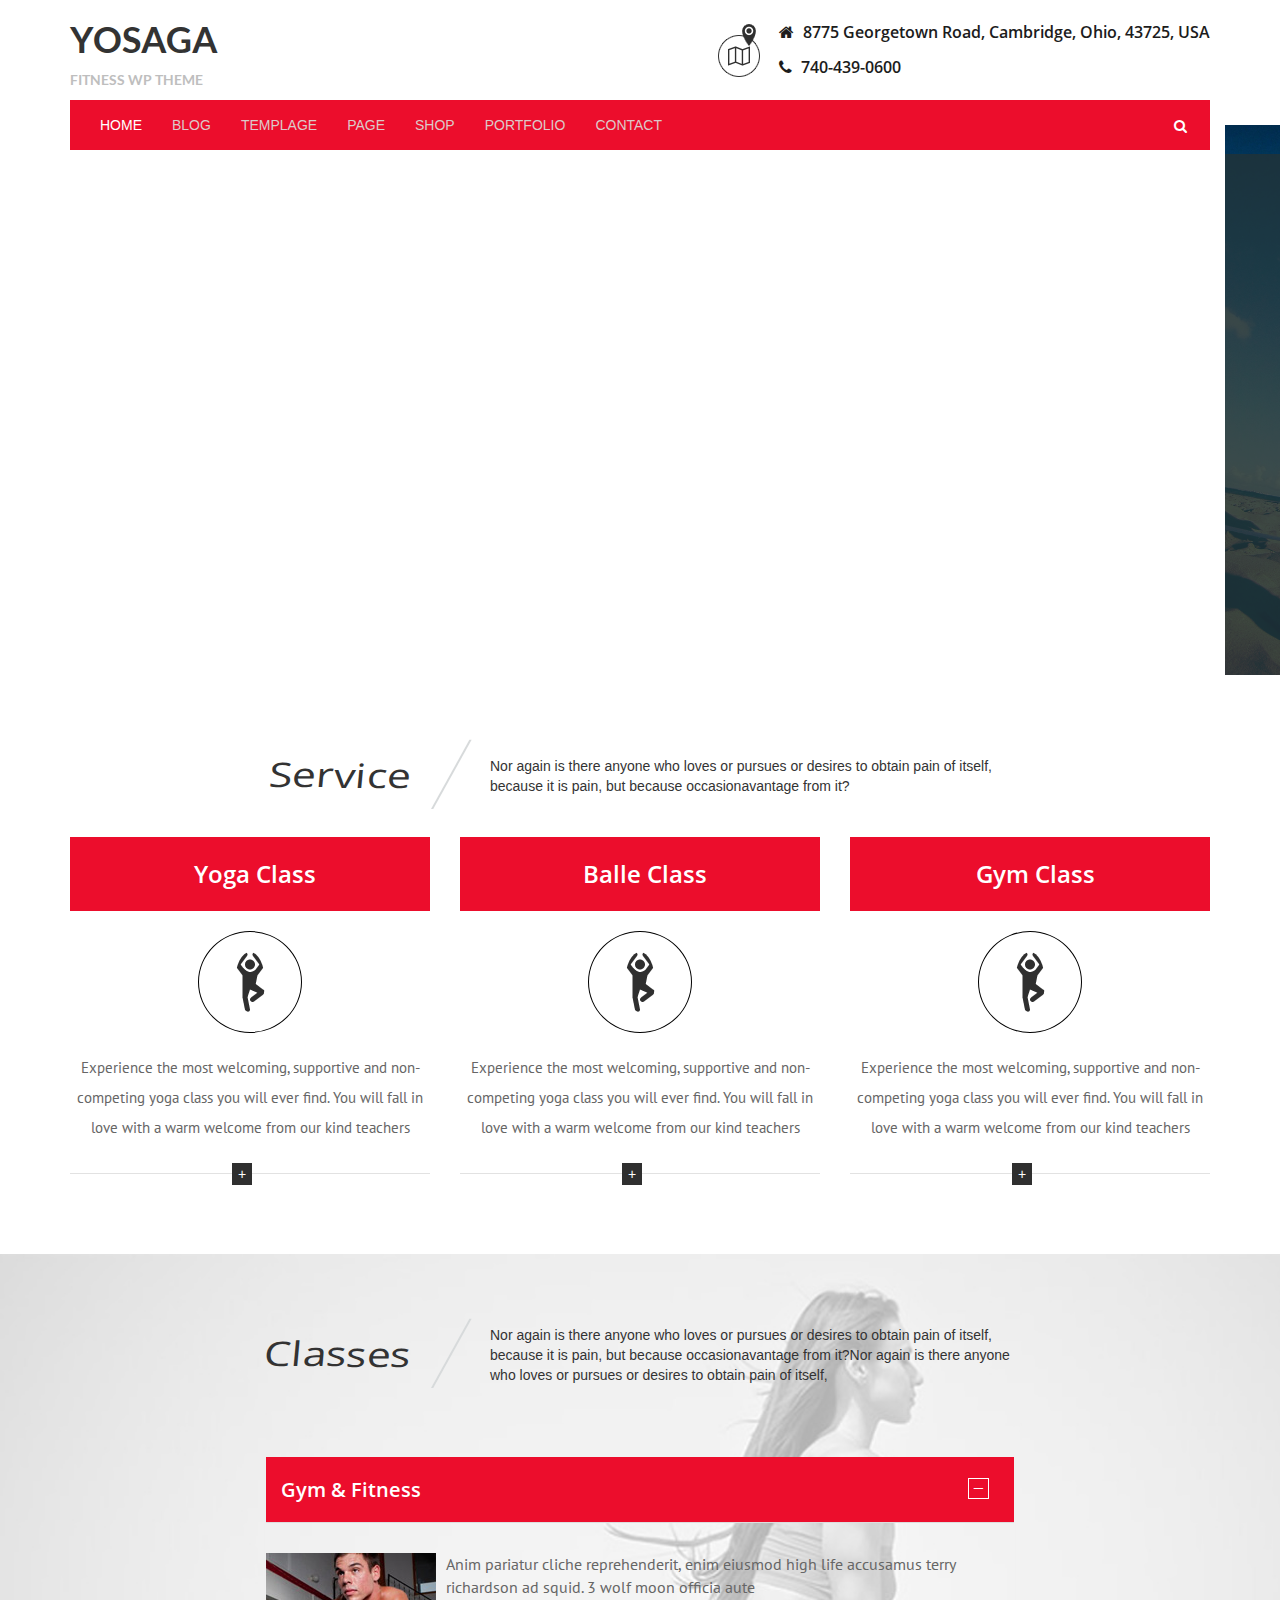
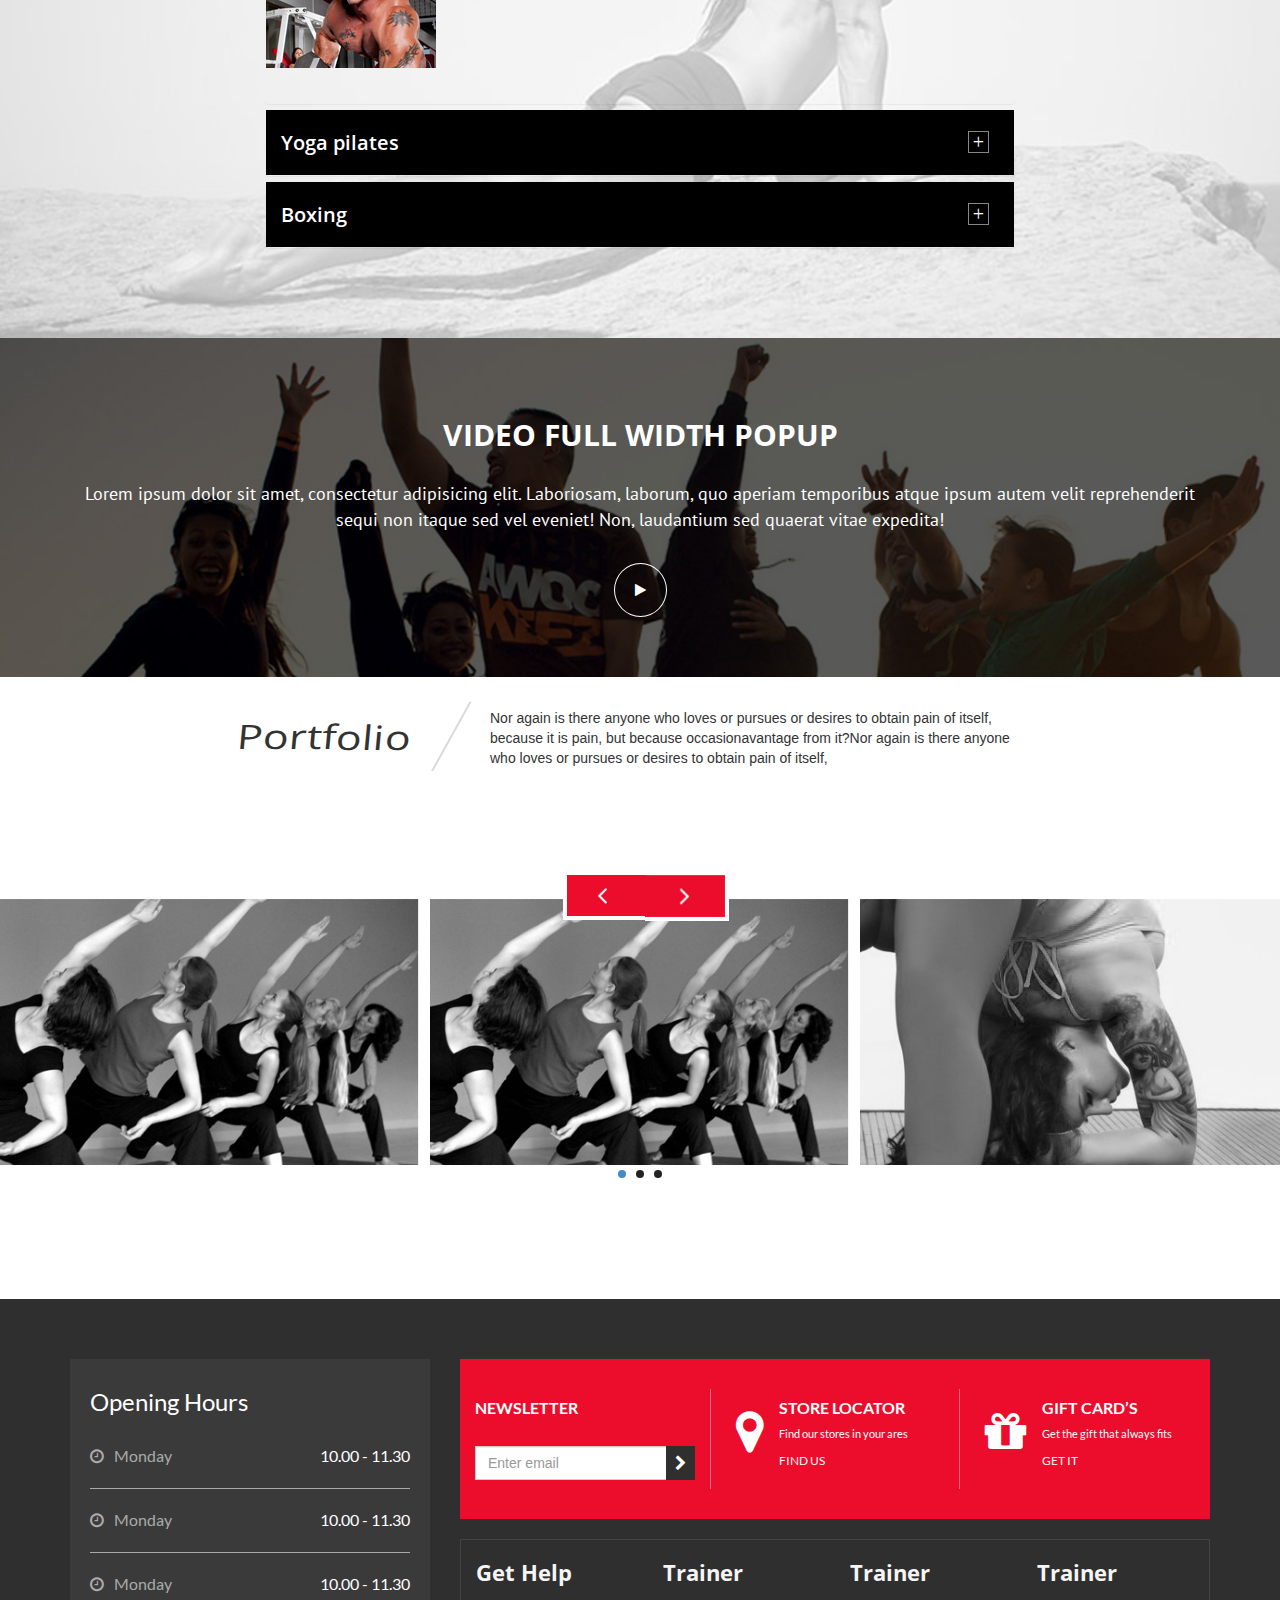
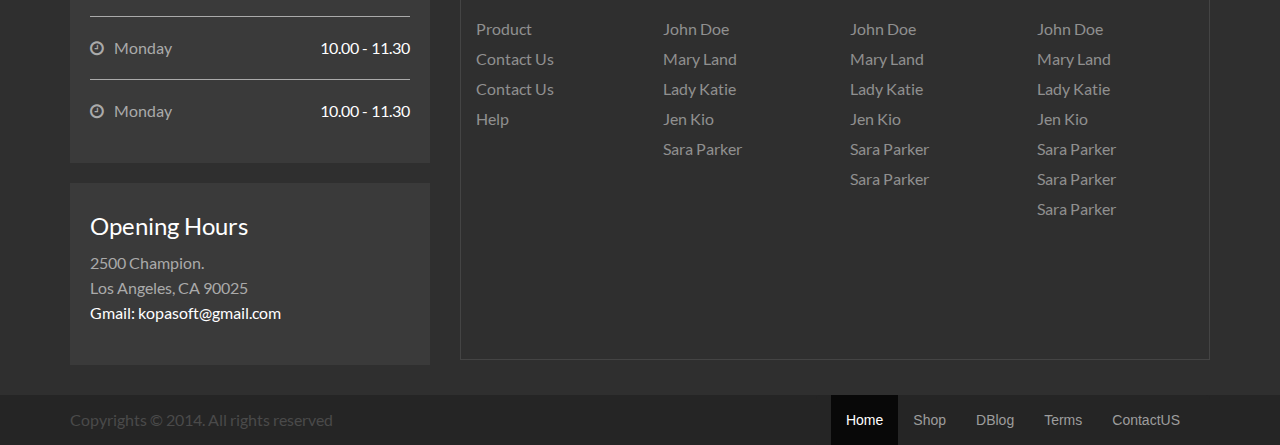
==== commit c0f64868: "new" ====
--- a/index3.html
+++ b/index3.html
@@ -6,6 +6,7 @@
     <link rel="stylesheet" href="assets/font-awesome-4.7.0/css/font-awesome.min.css">
     <link rel="stylesheet" href="assets/css/bootstrap.min.css">
     <link rel="stylesheet" href="assets/plugins/bxslider/jquery.bxslider.css">
+    <link rel="stylesheet"  href="assets/plugins/lightslider/lightslider.css">
     <link rel="stylesheet" href="assets/css/animate.css">
     <link href="assets/css/style.css" rel="stylesheet" type="text/css" />
     <style type="text/css"></style>
@@ -226,7 +227,7 @@
                     </div>
                 </div>
                 <div class="clearfix"></div>
-                <div class="col-md-8 col-md-offset-2">
+                <div class="col-md-8 col-md-offset-2 pd-top">
                         <div class="clearfix"></div>
                         <div class="panel-group" id="accordion1" role="tablist" aria-multiselectable="true">
                             <div class="panel panel-default">
@@ -329,6 +330,60 @@
             </div>
         </div>
     </div>
+    <div class="video">
+        <div class="container">
+            <div class="row">
+                <div class="col-md-12">
+                    <h3>Video full Width popup</h3>
+                    <p>Lorem ipsum dolor sit amet, consectetur adipisicing elit. Laboriosam, laborum, quo aperiam temporibus atque ipsum autem velit reprehenderit sequi non itaque sed vel eveniet! Non, laudantium sed quaerat vitae expedita!</p>
+                    <a href="">
+                        <i class="fa fa-play" aria-hidden="true"></i>
+                    </a>
+                </div>
+            </div>
+        </div>
+    </div>
+    <div class="portfolio">
+        <div class="container">
+            <div class="row">
+                <div class="col-md-12 pd-0">
+                     <div class="col-md-4">
+                        <h3 class="changer-h3">
+                            <span>
+                                Portfolio
+                            </span>
+                        </h3>
+                    </div>
+                    <div class="col-md-8">
+                        <p class="changer-p">
+                            Nor again is there anyone who loves or pursues or desires to obtain pain of itself, <br> because it is pain, but because occasionavantage from it?Nor again is there anyone <br> who loves or pursues or desires to obtain pain of itself, 
+                        </p>
+                    </div>
+                </div>
+            </div>
+        </div>
+        <div class="width100 item">
+            <div id="content-slider" class="content-slider">
+                <div class="width33">
+                    <a href="">
+                        <img src="assets/img/yogay.jpg" class="img-responsive">
+                    </a>
+                </div>
+                <div class="width33">
+                    <a href="">
+                        <img src="assets/img/yogay.jpg" class="img-responsive">
+                    </a>
+                </div>
+                <div class="width33">
+                    <a href="">
+                        <img src="assets/img/yogay1.jpg" class="img-responsive">
+                    </a>
+                </div>
+
+            </div>
+        </div>
+    </div>
+
     <div class="hours">
         <div class="container">
             <div class="row">
@@ -565,6 +620,7 @@
     <script src="assets/js/index.min.js"></script>
     <script src="assets/js/bootstrap.min.js"></script>
     <script src="assets/plugins/bxslider/jquery.bxslider.js"></script>
+    <script src="assets/plugins/lightslider/lightslider.js"></script>
     <script type="text/javascript">
         $(document).ready(function() {
             var $search = $('#search');
@@ -594,6 +650,11 @@
                 speed: 800,
                 adaptiveHeight:true,
             });
+            $("#content-slider").lightSlider({
+                loop:true,
+                enableDrag:true,
+                item:3,
+            });
         });
     </script>
 </body>
--- a/assets/plugins/lightslider/lightslider.css
+++ b/assets/plugins/lightslider/lightslider.css
@@ -0,0 +1,392 @@
+/*! lightslider - v1.1.3 - 2015-04-14
+* https://github.com/sachinchoolur/lightslider
+* Copyright (c) 2015 Sachin N; Licensed MIT */
+/** /!!! core css Should not edit !!!/**/ 
+
+.lSSlideOuter {
+    overflow: hidden;
+    -webkit-touch-callout: none;
+    -webkit-user-select: none;
+    -khtml-user-select: none;
+    -moz-user-select: none;
+    -ms-user-select: none;
+    user-select: none
+}
+.lightSlider:before, .lightSlider:after {
+    content: " ";
+    display: table;
+}
+.lightSlider {
+    overflow: hidden;
+    margin: 0;
+}
+.lSSlideWrapper {
+    max-width: 100%;
+    overflow: hidden;
+    position: relative;
+}
+.lSSlideWrapper > .lightSlider:after {
+    clear: both;
+}
+.lSSlideWrapper .lSSlide {
+    -webkit-transform: translate(0px, 0px);
+    -ms-transform: translate(0px, 0px);
+    transform: translate(0px, 0px);
+    -webkit-transition: all 1s;
+    -webkit-transition-property: -webkit-transform,height;
+    -moz-transition-property: -moz-transform,height;
+    transition-property: transform,height;
+    -webkit-transition-duration: inherit !important;
+    transition-duration: inherit !important;
+    -webkit-transition-timing-function: inherit !important;
+    transition-timing-function: inherit !important;
+}
+.lSSlideWrapper .lSFade {
+    position: relative;
+}
+.lSSlideWrapper .lSFade > * {
+    position: absolute !important;
+    top: 0;
+    left: 0;
+    z-index: 9;
+    margin-right: 0;
+    width: 100%;
+}
+.lSSlideWrapper.usingCss .lSFade > * {
+    opacity: 0;
+    -webkit-transition-delay: 0s;
+    transition-delay: 0s;
+    -webkit-transition-duration: inherit !important;
+    transition-duration: inherit !important;
+    -webkit-transition-property: opacity;
+    transition-property: opacity;
+    -webkit-transition-timing-function: inherit !important;
+    transition-timing-function: inherit !important;
+}
+.lSSlideWrapper .lSFade > *.active {
+    z-index: 10;
+}
+.lSSlideWrapper.usingCss .lSFade > *.active {
+    opacity: 1;
+}
+/** /!!! End of core css Should not edit !!!/**/
+
+/* Pager */
+.lSSlideOuter .lSPager.lSpg {
+    margin: 10px 0 0;
+    padding: 0;
+    text-align: center;
+}
+.lSSlideOuter .lSPager.lSpg > li {
+    cursor: pointer;
+    display: inline-block;
+    padding: 0 5px;
+}
+.lSSlideOuter .lSPager.lSpg > li a {
+    background-color: #222222;
+    border-radius: 30px;
+    display: inline-block;
+    height: 8px;
+    overflow: hidden;
+    text-indent: -999em;
+    width: 8px;
+    position: relative;
+    z-index: 99;
+    -webkit-transition: all 0.5s linear 0s;
+    transition: all 0.5s linear 0s;
+}
+.lSSlideOuter .lSPager.lSpg > li:hover a, .lSSlideOuter .lSPager.lSpg > li.active a {
+    background-color: #428bca;
+}
+.lSSlideOuter .media {
+    opacity: 0.8;
+}
+.lSSlideOuter .media.active {
+    opacity: 1;
+}
+/* End of pager */
+
+/** Gallery */
+.lSSlideOuter .lSPager.lSGallery {
+    list-style: none outside none;
+    padding-left: 0;
+    margin: 0;
+    overflow: hidden;
+    transform: translate3d(0px, 0px, 0px);
+    -moz-transform: translate3d(0px, 0px, 0px);
+    -ms-transform: translate3d(0px, 0px, 0px);
+    -webkit-transform: translate3d(0px, 0px, 0px);
+    -o-transform: translate3d(0px, 0px, 0px);
+    -webkit-transition-property: -webkit-transform;
+    -moz-transition-property: -moz-transform;
+    -webkit-touch-callout: none;
+    -webkit-user-select: none;
+    -khtml-user-select: none;
+    -moz-user-select: none;
+    -ms-user-select: none;
+    user-select: none;
+}
+.lSSlideOuter .lSPager.lSGallery li {
+    overflow: hidden;
+    -webkit-transition: border-radius 0.12s linear 0s 0.35s linear 0s;
+    transition: border-radius 0.12s linear 0s 0.35s linear 0s;
+}
+.lSSlideOuter .lSPager.lSGallery li.active, .lSSlideOuter .lSPager.lSGallery li:hover {
+    border-radius: 5px;
+}
+.lSSlideOuter .lSPager.lSGallery img {
+    display: block;
+    height: auto;
+    max-width: 100%;
+}
+.lSSlideOuter .lSPager.lSGallery:before, .lSSlideOuter .lSPager.lSGallery:after {
+    content: " ";
+    display: table;
+}
+.lSSlideOuter .lSPager.lSGallery:after {
+    clear: both;
+}
+/* End of Gallery*/
+
+/* slider actions */
+.lSAction > a {
+    width: 32px;
+    display: block;
+    top: 50%;
+    height: 32px;
+    background-image: url('../img/controls.png');
+    cursor: pointer;
+    position: absolute;
+    z-index: 99;
+    margin-top: -16px;
+    opacity: 0.5;
+    -webkit-transition: opacity 0.35s linear 0s;
+    transition: opacity 0.35s linear 0s;
+}
+.lSAction > a:hover {
+    opacity: 1;
+}
+.lSAction > .lSPrev {
+    background-position: 0 0;
+    left: 10px;
+}
+.lSAction > .lSNext {
+    background-position: -32px 0;
+    right: 10px;
+}
+.lSAction > a.disabled {
+    pointer-events: none;
+}
+.cS-hidden {
+    height: 1px;
+    opacity: 0;
+    filter: alpha(opacity=0);
+    overflow: hidden;
+}
+
+
+/* vertical */
+.lSSlideOuter.vertical {
+    position: relative;
+}
+.lSSlideOuter.vertical.noPager {
+    padding-right: 0px !important;
+}
+.lSSlideOuter.vertical .lSGallery {
+    position: absolute !important;
+    right: 0;
+    top: 0;
+}
+.lSSlideOuter.vertical .lightSlider > * {
+    width: 100% !important;
+    max-width: none !important;
+}
+
+/* vertical controlls */
+.lSSlideOuter.vertical .lSAction > a {
+    left: 50%;
+    margin-left: -14px;
+    margin-top: 0;
+}
+.lSSlideOuter.vertical .lSAction > .lSNext {
+    background-position: 31px -31px;
+    bottom: 10px;
+    top: auto;
+}
+.lSSlideOuter.vertical .lSAction > .lSPrev {
+    background-position: 0 -31px;
+    bottom: auto;
+    top: 10px;
+}
+/* vertical */
+
+
+/* Rtl */
+.lSSlideOuter.lSrtl {
+    direction: rtl;
+}
+.lSSlideOuter .lightSlider, .lSSlideOuter .lSPager {
+    padding-left: 0;
+    list-style: none outside none;
+}
+.lSSlideOuter.lSrtl .lightSlider, .lSSlideOuter.lSrtl .lSPager {
+    padding-right: 0;
+}
+.lSSlideOuter .lightSlider > *,  .lSSlideOuter .lSGallery li {
+    float: left;
+}
+.lSSlideOuter.lSrtl .lightSlider > *,  .lSSlideOuter.lSrtl .lSGallery li {
+    float: right !important;
+}
+/* Rtl */
+
+@-webkit-keyframes rightEnd {
+    0% {
+        left: 0;
+    }
+
+    50% {
+        left: -15px;
+    }
+
+    100% {
+        left: 0;
+    }
+}
+@keyframes rightEnd {
+    0% {
+        left: 0;
+    }
+
+    50% {
+        left: -15px;
+    }
+
+    100% {
+        left: 0;
+    }
+}
+@-webkit-keyframes topEnd {
+    0% {
+        top: 0;
+    }
+
+    50% {
+        top: -15px;
+    }
+
+    100% {
+        top: 0;
+    }
+}
+@keyframes topEnd {
+    0% {
+        top: 0;
+    }
+
+    50% {
+        top: -15px;
+    }
+
+    100% {
+        top: 0;
+    }
+}
+@-webkit-keyframes leftEnd {
+    0% {
+        left: 0;
+    }
+
+    50% {
+        left: 15px;
+    }
+
+    100% {
+        left: 0;
+    }
+}
+@keyframes leftEnd {
+    0% {
+        left: 0;
+    }
+
+    50% {
+        left: 15px;
+    }
+
+    100% {
+        left: 0;
+    }
+}
+@-webkit-keyframes bottomEnd {
+    0% {
+        bottom: 0;
+    }
+
+    50% {
+        bottom: -15px;
+    }
+
+    100% {
+        bottom: 0;
+    }
+}
+@keyframes bottomEnd {
+    0% {
+        bottom: 0;
+    }
+
+    50% {
+        bottom: -15px;
+    }
+
+    100% {
+        bottom: 0;
+    }
+}
+.lSSlideOuter .rightEnd {
+    -webkit-animation: rightEnd 0.3s;
+    animation: rightEnd 0.3s;
+    position: relative;
+}
+.lSSlideOuter .leftEnd {
+    -webkit-animation: leftEnd 0.3s;
+    animation: leftEnd 0.3s;
+    position: relative;
+}
+.lSSlideOuter.vertical .rightEnd {
+    -webkit-animation: topEnd 0.3s;
+    animation: topEnd 0.3s;
+    position: relative;
+}
+.lSSlideOuter.vertical .leftEnd {
+    -webkit-animation: bottomEnd 0.3s;
+    animation: bottomEnd 0.3s;
+    position: relative;
+}
+.lSSlideOuter.lSrtl .rightEnd {
+    -webkit-animation: leftEnd 0.3s;
+    animation: leftEnd 0.3s;
+    position: relative;
+}
+.lSSlideOuter.lSrtl .leftEnd {
+    -webkit-animation: rightEnd 0.3s;
+    animation: rightEnd 0.3s;
+    position: relative;
+}
+/*/  GRab cursor */
+.lightSlider.lsGrab > * {
+  cursor: -webkit-grab;
+  cursor: -moz-grab;
+  cursor: -o-grab;
+  cursor: -ms-grab;
+  cursor: grab;
+}
+.lightSlider.lsGrabbing > * {
+  cursor: move;
+  cursor: -webkit-grabbing;
+  cursor: -moz-grabbing;
+  cursor: -o-grabbing;
+  cursor: -ms-grabbing;
+  cursor: grabbing;
+}--- a/assets/css/style.css
+++ b/assets/css/style.css
@@ -774,7 +774,9 @@
   border-right: inherit;
   position: relative;
 }
-
+.service{
+  padding: 40px 0 60px 0;
+}
 .service .gym-text p{
   padding: 0 0 20px 0;
 }
@@ -791,6 +793,127 @@
   display: inline-block;
   text-decoration: none;
   transform: scale(1) rotate(0deg) translateX(0px) translateY(0px) skewX(20deg) skewY(0deg);
+}
+.classes{
+  background-image: url('../img/yogax.jpg');
+  background-size: cover;
+  background-repeat: no-repeat;
+  padding-top: 40px;
+  padding-bottom: 30px;
+}
+.classes .panel-body{
+  padding: 30px 0;
+}
+.video h3{
+  text-align: center;
+  font-size: 30px;
+  font-family: openSansBold;
+  color: #fff;
+  padding-bottom: 20px;
+  text-transform: uppercase;
+}
+.video  a{
+  color: #fff;
+  display: block;
+  margin: 30px auto 0;
+  width: 53px;
+}
+.video  a i{
+  padding: 19px 20px;
+  border: 1px solid;
+  border-radius: 50%;
+}
+.video{
+  background-size: cover;
+  background-repeat: no-repeat;
+  background-image: url('../img/videio.jpg');
+  padding: 60px 0;
+}
+.video p{
+  text-align: center;
+  font-size: 18px;
+  font-family: ptSansRegular;
+  color: #fff;
+}
+.portfolio .width100{
+  width: 100%;
+  margin-top: 0;
+  padding-top: 50px;
+}
+.portfolio .width100 .width33{
+  width: 33%;
+  display: inline-block;
+}
+.portfolio .width100 .width33 img{
+  width: 100%;
+  height: auto;
+}
+.portfolio .lSSlideWrapper{
+  overflow: inherit;
+  /*width: 100%;
+  height: 100%;*/
+}
+.portfolio .lSSlideOuter{
+  overflow: hidden;
+ 
+}
+.portfolio .content-slider{
+  padding-top: 50px;
+}
+.portfolio .lSAction > .lSPrev{
+  background-image: url('../img/priview.jpg');
+  opacity: 1;
+  background-repeat: no-repeat;
+  background-size: contain;
+  width: 85px;
+  height: 50px;
+  top: 38px;
+  left: 44%;
+}
+.portfolio .lSAction > .lSNext{
+  background-position:0;
+  background-image: url('../img/next.jpg');
+  width: 85px;
+  height: 50px;
+  opacity: 1;
+  background-repeat: no-repeat;
+  background-size: contain;
+  top: 38px;
+  right: 43%;
+}
+.portfolio .changer-h3{
+  font-family: openSansRegular;
+  font-size: 38px;
+  line-height: 78px;
+  padding-right: 35px;
+  border-right: 2px solid #d7dadb;
+  transform: scale(1) rotate(19deg) translateX(0px) translateY(0px) skewX(-10deg) skewY(-20deg);
+  text-align: right;
+}
+.portfolio .changer-h3 span{
+  display: inline-block;
+  text-decoration: none;
+  transform: scale(1) rotate(0deg) translateX(0px) translateY(0px) skewX(20deg) skewY(0deg);
+}
+.portfolio .changer-p{
+  padding: 31px 30px;
+  margin-bottom: 0;
+}
+.classes .panel-group{
+  margin-bottom: 60px;
+}
+.classes .pd-top{
+  padding-top: 40px;
+}
+.classes .panel-default>.panel-heading a:after{
+  top: 11px;
+}
+.classes.accordeon .panel-title a{
+  line-height: 45px;
+}
+.classes .panel-default{
+  border-color: #7fffd400;
+  background-color: #7fffd400;
 }
 .classes .changer-p{
   padding: 31px 30px;
